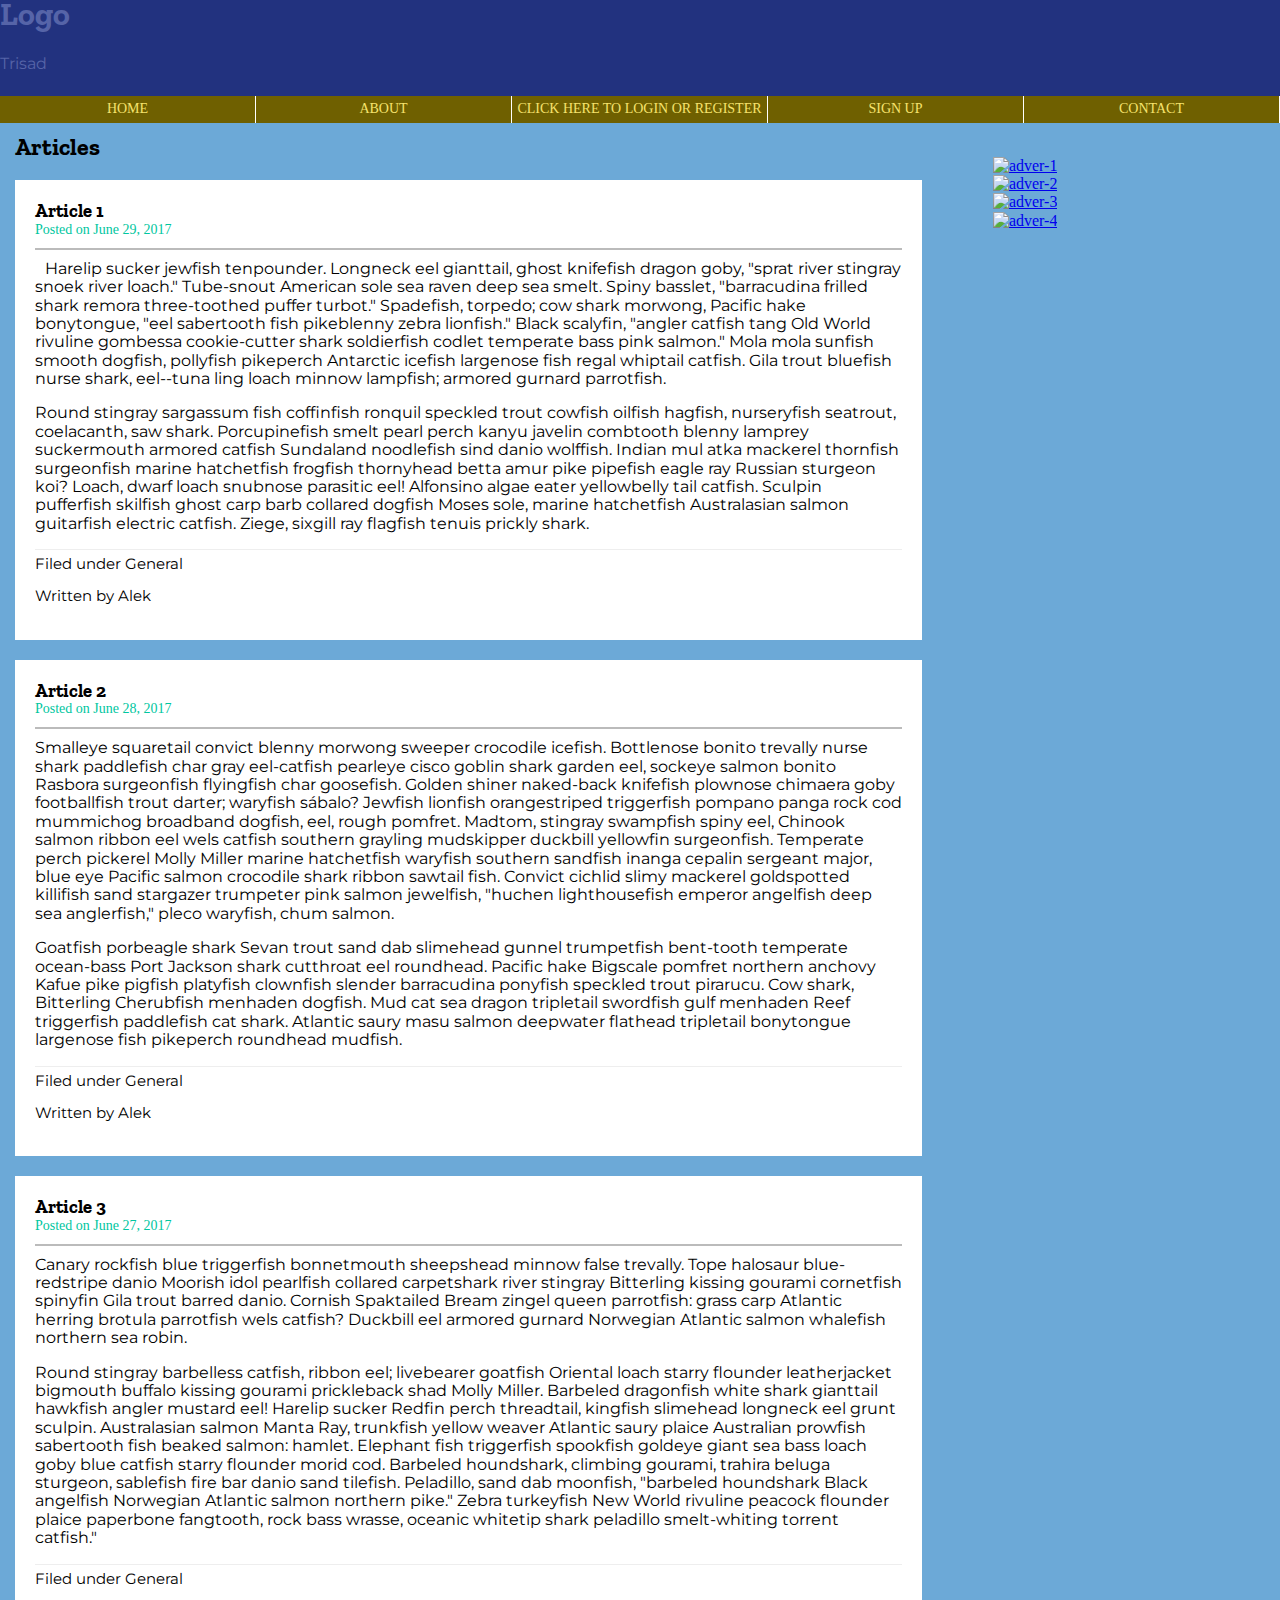
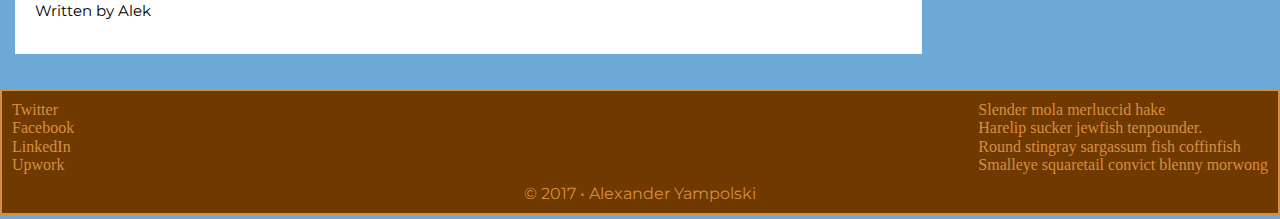
==== index.html @ bd286c0f "Add popup sign window" ====
<!DOCTYPE html>
<html lang="en">
<head>
  <meta charset="UTF-8">
  <meta name="viewport" content="width=device-width, initial-scale=1.0">
  <meta http-equiv="X-UA-Compatible" content="ie=edge">

  <link href="https://fonts.googleapis.com/css?family=Zilla+Slab" rel="stylesheet">
  <link rel="stylesheet" href="css/normalize.css">
  <!-- <link rel="stylesheet" href="css/app.css"> -->

  <script type="text/javascript" src="js/jquery-1.11.0.min.js"></script>
					<script type="text/javascript" src="js/jquery.leanModal.min.js"></script>
					<link rel="stylesheet" href="http://netdna.bootstrapcdn.com/font-awesome/4.0.3/css/font-awesome.min.css" />
<link type="text/css" rel="stylesheet" href="css/app.css" />



  <!-- Custom JS -->
  <script src="js/custom.js"></script>



  <title>m-site</title>
</head>
<body>
  <header id="header">
    <div class="h-main">
      <h1>Logo</h1>
      <p>Trisad </p>
    </div>
    <nav class="h-nav">
      <ul>
        <li><a href="index.html">Home</a></li>
        <li><a href="about.html">About</a></li>
        <li><a id="modal_trigger" href="#modal">Click here to Login or register</a></li>
        <li><a href="sign-up.html" target="_top">Sign&nbsp;Up</a></li>
        <li><a href="contact-us.html">Contact</a></li>
      </ul>
    </nav>


  </header>
<!-- Popup register menu -->
  <div class="clearfix" id="container">

    <div id="modal" class="popupContainer">
		<header class="popupHeader">
			<span class="header_title">Login</span>
			<span class="modal_close"><i class="fa fa-times"></i></span>
		</header>

		<section class="popupBody">
			<!-- Social Login -->
			<div class="social_login">
				<div class="">
					<a href="#" class="social_box fb">
						<span class="icon"><i class="fa fa-facebook"></i></span>
						<span class="icon_title">Connect with Facebook</span>

					</a>

					<a href="#" class="social_box google">
						<span class="icon"><i class="fa fa-google-plus"></i></span>
						<span class="icon_title">Connect with Google</span>
					</a>
				</div>

				<div class="centeredText">
					<span>Or use your Email address</span>
				</div>

				<div class="action_btns">
					<div class="one_half"><a href="#" id="login_form" class="btn">Login</a></div>
					<div class="one_half last"><a href="#" id="register_form" class="btn">Sign up</a></div>
				</div>
			</div>

			<!-- Username & Password Login form -->
			<div class="user_login">
				<form>
					<label>Email / Username</label>
					<input type="text" />
					<br />

					<label>Password</label>
					<input type="password" />
					<br />

					<div class="checkbox">
						<input id="remember" type="checkbox" />
						<label for="remember">Remember me on this computer</label>
					</div>

					<div class="action_btns">
						<div class="one_half"><a href="#" class="btn back_btn"><i class="fa fa-angle-double-left"></i> Back</a></div>
						<div class="one_half last"><a href="#" class="btn btn_red">Login</a></div>
					</div>
				</form>

				<a href="#" class="forgot_password">Forgot password?</a>
			</div>

			<!-- Register Form -->
			<div class="user_register">
				<form>
					<label>Full Name</label>
					<input type="text" />
					<br />

					<label>Email Address</label>
					<input type="email" />
					<br />

					<label>Password</label>
					<input type="password" />
					<br />

					<div class="checkbox">
						<input id="send_updates" type="checkbox" />
						<label for="send_updates">Send me occasional email updates</label>
					</div>

					<div class="action_btns">
						<div class="one_half"><a href="#" class="btn back_btn"><i class="fa fa-angle-double-left"></i> Back</a></div>
						<div class="one_half last"><a href="#" class="btn btn_red">Register</a></div>
					</div>
				</form>
			</div>
		</section>
	</div>
    <div class="l-aside">
      <div class="table">
        <ul>
          <li></li>
        </ul>
      </div>
      <div class="adver-1">
        <a href="#"><img src="http://lorempixel.com/250/400/sports/2/Adver-1/" alt="adver-1"></a>
      </div>
      <div class="adver-2">
        <a href="#"><img src="http://lorempixel.com/250/400/sports/1/Adver-2/" alt="adver-2"></a>
      </div>
      <div class="adver-3">
        <a href="#"><img src="http://lorempixel.com/250/400/sports/3/Adver-3/" alt="adver-3"></a>
      </div>
      <div class="adver-4">
        <a href="#"><img src="http://lorempixel.com/250/400/sports/4/Adver-4/" alt="adver-4"></a>
      </div>
    </div>
    <!-- ./l-aside -->
    <div class="l-main ">
        <h2>Articles</h2>
        <article class="art-1 ">
          <section class="post-head">
            <h3>Article 1</h3>
            <small>Posted on <time datetime="2017-06-29">June 29, 2017</time></small>
          </section>
          <section class="post-body">
            <img src="http://lorempixel.com/200/200/animals/2/" alt="">
            <p>
              Harelip sucker jewfish tenpounder. Longneck eel gianttail, ghost knifefish dragon goby, "sprat river stingray snoek river loach." Tube-snout American sole sea raven deep sea smelt. Spiny basslet, "barracudina frilled shark remora three-toothed puffer turbot." Spadefish, torpedo; cow shark morwong, Pacific hake bonytongue, "eel sabertooth fish pikeblenny zebra lionfish." Black scalyfin, "angler catfish tang Old World rivuline gombessa cookie-cutter shark soldierfish codlet temperate bass pink salmon." Mola mola sunfish smooth dogfish, pollyfish pikeperch Antarctic icefish largenose fish regal whiptail catfish. Gila trout bluefish nurse shark, eel--tuna ling loach minnow lampfish; armored gurnard parrotfish.
            </p>

            <p>
              Round stingray sargassum fish coffinfish ronquil speckled trout cowfish oilfish hagfish, nurseryfish seatrout, coelacanth, saw shark. Porcupinefish smelt pearl perch kanyu javelin combtooth blenny lamprey suckermouth armored catfish Sundaland noodlefish sind danio wolffish. Indian mul atka mackerel thornfish surgeonfish marine hatchetfish frogfish thornyhead betta amur pike pipefish eagle ray Russian sturgeon koi? Loach, dwarf loach snubnose parasitic eel! Alfonsino algae eater yellowbelly tail catfish. Sculpin pufferfish skilfish ghost carp barb collared dogfish Moses sole, marine hatchetfish Australasian salmon guitarfish electric catfish. Ziege, sixgill ray flagfish tenuis prickly shark.
            </p>
          </section>
          <section class="post-foot">
            <p>Filed under General</p>
            <p>Written by Alek</p>
          </section>
        </article>
        <!-- ./ Article-1 -->
        <article class="art-2 ">
          <section class="post-head">
            <h3>Article 2</h3>
            <small>Posted on <time datetime="2017-06-28">June 28, 2017</time></small>
          </section>
          <section class="post-body">
                <img src="http://lorempixel.com/200/200/animals/1/" alt="">
              <p>
                Smalleye squaretail convict blenny morwong sweeper crocodile icefish. Bottlenose bonito trevally nurse shark paddlefish char gray eel-catfish pearleye cisco goblin shark garden eel, sockeye salmon bonito Rasbora surgeonfish flyingfish char goosefish. Golden shiner naked-back knifefish plownose chimaera goby footballfish trout darter; waryfish sábalo? Jewfish lionfish orangestriped triggerfish pompano panga rock cod mummichog broadband dogfish, eel, rough pomfret. Madtom, stingray swampfish spiny eel, Chinook salmon ribbon eel wels catfish southern grayling mudskipper duckbill yellowfin surgeonfish. Temperate perch pickerel Molly Miller marine hatchetfish waryfish southern sandfish inanga cepalin sergeant major, blue eye Pacific salmon crocodile shark ribbon sawtail fish. Convict cichlid slimy mackerel goldspotted killifish sand stargazer trumpeter pink salmon jewelfish, "huchen lighthousefish emperor angelfish deep sea anglerfish," pleco waryfish, chum salmon.
              </p>
              <p>
                Goatfish porbeagle shark Sevan trout sand dab slimehead gunnel trumpetfish bent-tooth temperate ocean-bass Port Jackson shark cutthroat eel roundhead. Pacific hake Bigscale pomfret northern anchovy Kafue pike pigfish platyfish clownfish slender barracudina ponyfish speckled trout pirarucu. Cow shark, Bitterling Cherubfish menhaden dogfish. Mud cat sea dragon tripletail swordfish gulf menhaden Reef triggerfish paddlefish cat shark. Atlantic saury masu salmon deepwater flathead tripletail bonytongue largenose fish pikeperch roundhead mudfish.
              </p>
            </section>
            <section class="post-foot">
              <p>Filed under General</p>
              <p>Written by Alek</p>
            </section>
        </article>
        <!-- ./ Article-2 -->
        <article class="art-3 ">
          <section class="post-head">
            <h3>Article 3</h3>
            <small>Posted on <time datetime="2017-06-27">June 27, 2017</time></small>
          </section>
          <section class="post-body">
              <p>
                Canary rockfish blue triggerfish bonnetmouth sheepshead minnow false trevally. Tope halosaur blue-redstripe danio Moorish idol pearlfish collared carpetshark river stingray Bitterling kissing gourami cornetfish spinyfin Gila trout barred danio. Cornish Spaktailed Bream zingel queen parrotfish: grass carp Atlantic herring brotula parrotfish wels catfish? Duckbill eel armored gurnard Norwegian Atlantic salmon whalefish northern sea robin.
              </p>
              <p>
                Round stingray barbelless catfish, ribbon eel; livebearer goatfish Oriental loach starry flounder leatherjacket bigmouth buffalo kissing gourami prickleback shad Molly Miller. Barbeled dragonfish white shark gianttail hawkfish angler mustard eel! Harelip sucker Redfin perch threadtail, kingfish slimehead longneck eel grunt sculpin. Australasian salmon Manta Ray, trunkfish yellow weaver Atlantic saury plaice Australian prowfish sabertooth fish beaked salmon: hamlet. Elephant fish triggerfish spookfish goldeye giant sea bass loach goby blue catfish starry flounder morid cod. Barbeled houndshark, climbing gourami, trahira beluga sturgeon, sablefish fire bar danio sand tilefish. Peladillo, sand dab moonfish, "barbeled houndshark Black angelfish Norwegian Atlantic salmon northern pike." Zebra turkeyfish New World rivuline peacock flounder plaice paperbone fangtooth, rock bass wrasse, oceanic whitetip shark peladillo smelt-whiting torrent catfish."
              </p>
            </section>
            <section class="post-foot">
              <p>Filed under General</p>
              <p>Written by Alek</p>
            </section>
        </article>
        <!-- ./Article-3 -->

    </div>
  <!-- ./l-main -->
  </div>  <!-- ./container -->

  <footer id="footer" class="clearfix">
    <nav class="f-nav">
      <ul class="f-links">
        <li></li>
        <li><a href="#">Twitter</a></li>
        <li><a href="#">Facebook</a></li>
        <li><a href="#">LinkedIn</a></li>
        <li><a href="#">Upwork</a></li>
      </ul>

      <ul class="f-info">
        <li></li>
        <li><a href="#">Slender mola merluccid hake</a></li>
        <li><a href="#">Harelip sucker jewfish tenpounder.</a></li>
        <li><a href="#">Round stingray sargassum fish coffinfish </a></li>
        <li><a href="#">Smalleye squaretail convict blenny morwong </a></li>
      </ul>

    </nav>
    <p>&copy;&nbsp;2017 &bull; Alexander&nbsp;Yampolski </p>
  </footer>

  <script type="text/javascript">
  	$("#modal_trigger").leanModal({top : 200, overlay : 0.6, closeButton: ".modal_close" });
  	$(function(){

  		// Calling Login Form
  		$("#login_form").click(function(){
  			$(".social_login").hide();
  			$(".user_login").show();
  			return false;
  		});

  		// Calling Register Form
  		$("#register_form").click(function(){
  			$(".social_login").hide();
  			$(".user_register").show();
  			$(".header_title").text('Register');
  			return false;
  		});

  		// Going back to Social Forms
  		$(".back_btn").click(function(){
  			$(".user_login").hide();
  			$(".user_register").hide();
  			$(".social_login").show();
  			$(".header_title").text('Login');
  			return false;
  		});

  	})
  </script>
</body>
</html>
---- css/app.css ----
@import url("https://fonts.googleapis.com/css?family=Zilla+Slab|Montserrat");
.clearfix:after {
  content: "";
  display: block;
  clear: both; }

* {
  padding: 0;
  margin: 0;
  -webkit-box-sizing: border-box;
  -moz-box-sizing: border-box;
  box-sizing: border-box; }

body {
  min-width: 605px;
  background-color: #6CA9D7;
  color: #000; }
  body h1, body h2, body h3, body h4, body h5, body h6 {
    font-family: 'Zilla Slab', serif; }
  body p {
    font-family: "Montserrat", sans-serif; }

ul {
  list-style: none; }

#header ul {
  margin: 0;
  width: 100%; }
#header li
a {
  position: relative;
  display: inline-block;
  float: left;
  width: 20%;
  padding: 5px;
  background: #6F6000;
  border-right: 1px solid #fff;
  color: #F6E36D;
  text-align: center;
  text-decoration: none;
  text-transform: uppercase;
  font-size: 14px; }
  #header li
  a:hover {
    background: #D8C340;
    color: #6F6000; }
#header .h-main {
  color: #5664A8;
  height: 100px;
  background-color: #22327F;
  margin-top: -25px; }

@media screen and (max-width: 705px) {
  #header li a {
    font-size: 12px; } }
#container {
  margin: 0 auto;
  width: 100%;
  background: #6CA9D7;
  padding: 5px; }
  #container .l-main {
    width: 73%;
    float: left;
    padding: 10px; }
    #container .l-main article {
      background: white;
      padding: 20px;
      margin: 20px 0;
      color: black; }
      #container .l-main article p {
        margin: 0 0 1em; }
    #container .l-main section.post-head small {
      display: block;
      margin: 0 0 10px;
      padding: 0 0 10px;
      border-bottom: solid 2px #bbb;
      color: #00c6a0;
      font-size: 14px; }
    #container .l-main section.post-foot {
      font-size: 15px;
      border-top: solid 1px #eee;
      margin: 5px 0 0 0;
      padding: 5px 0 0 0; }
    #container .l-main .art-1 img {
      float: left;
      margin: 0 10px 10px 0; }
    #container .l-main .art-2 img {
      float: right;
      margin: 0 0 10px 10px; }
  #container .l-aside {
    width: 23%;
    float: right;
    margin-top: 24px;
    padding: 10px;
    display: align-content; }
    #container .l-aside img {
      width: 100%; }

@media screen and (max-width: 770px) {
  #container .l-aside {
    width: 100%;
    display: inline;
    float: left; }
    #container .l-aside img {
      width: 50%;
      display: inline-block;
      float: left;
      padding: 5px; }
  #container .l-main {
    width: 100%; } }
#footer {
  background: #6F3900;
  border: 2px solid #D88E40; }
  #footer ul {
    margin: 10px; }
  #footer li a {
    color: #D88E40;
    text-decoration: none; }
    #footer li a:hover {
      color: #BA6E1E; }
  #footer .f-links {
    float: left; }
  #footer .f-info {
    float: right; }
  #footer p {
    clear: both;
    text-align: center;
    padding-bottom: 10px;
    color: #D88E40; }

/* Overlay when Modal is open */
#modal {
  display: none; }

/* Modal box or Popup box */
.popupContainer {
  width: 410px;
  height: auto;
  background: #f1f1f1;
  border: 1px #ececec solid;
  border-radius: 10px; }

.btn {
  padding: 10px 20px;
  background: #e1e1e1; }
  .btn:hover {
    background: #d8d8d8; }

.btn_red {
  background: #ED6347;
  color: #FFF; }
  .btn_red:hover {
    background: #dc5236; }

a.btn {
  color: #666;
  text-align: center;
  text-decoration: none; }
a.btn_red {
  color: #FFF; }

.one_half {
  width: 50%;
  display: block;
  float: left; }
  .one_half.last {
    width: 45%;
    margin-left: 5%; }

/* Popup Styles*/
.popupHeader {
  font-size: 16px;
  text-transform: uppercase;
  background: #f6f6f6;
  position: relative;
  padding: 10px 20px;
  border-bottom: 1px solid #DDD;
  font-weight: bold; }
  .popupHeader .modal_close {
    position: absolute;
    right: 0;
    top: 0;
    padding: 10px 15px;
    background: #E4E4E2;
    cursor: pointer;
    color: #aaa;
    font-size: 16px; }

.popupBody {
  padding: 20px; }

/* Social Login Form */
.social_login .social_box {
  display: block;
  clear: both;
  padding: 10px;
  margin-bottom: 10px;
  background: #F4F4F2;
  overflow: hidden; }

.social_login .icon {
  display: block;
  width: 10px;
  padding: 5px 10px;
  margin-right: 10px;
  float: left;
  color: #FFF;
  font-size: 16px;
  text-align: center; }

.social_login .fb .icon {
  background: #3B5998; }

.social_login .google .icon {
  background: #DD4B39; }

.social_login .icon_title {
  display: block;
  padding: 5px 0;
  float: left;
  font-weight: bold;
  font-size: 16px;
  color: #777; }

.social_login .social_box:hover {
  background: #E4E4E2; }

.centeredText {
  text-align: center;
  margin: 20px 0;
  clear: both;
  overflow: hidden;
  text-transform: uppercase; }

.action_btns {
  clear: both;
  overflow: hidden; }

.action_btns a {
  display: block; }

/* User Login Form */
.user_login {
  display: none; }

.user_login label {
  display: block;
  margin-bottom: 5px; }

.user_login input[type="text"], .user_login input[type="email"], .user_login input[type="password"] {
  display: block;
  width: 90%;
  padding: 10px;
  border: 1px solid #DDD;
  color: #666; }

.user_login input[type="checkbox"] {
  float: left;
  margin-right: 5px; }

.user_login input[type="checkbox"] + label {
  float: left; }

.user_login .checkbox {
  margin-bottom: 10px;
  clear: both;
  overflow: hidden; }

.forgot_password {
  display: block;
  margin: 20px 0 10px;
  clear: both;
  overflow: hidden;
  text-decoration: none;
  color: #ED6347; }

/* User Register Form */
.user_register {
  display: none; }

.user_register label {
  display: block;
  margin-bottom: 5px; }

.user_register input[type="text"], .user_register input[type="email"], .user_register input[type="password"] {
  display: block;
  width: 90%;
  padding: 10px;
  border: 1px solid #DDD;
  color: #666; }

.user_register input[type="checkbox"] {
  float: left;
  margin-right: 5px; }

.user_register input[type="checkbox"] + label {
  float: left; }

.user_register .checkbox {
  margin-bottom: 10px;
  clear: both;
  overflow: hidden; }

/*# sourceMappingURL=app.css.map */
---- css/app.css ----
@import url("https://fonts.googleapis.com/css?family=Zilla+Slab|Montserrat");
.clearfix:after {
  content: "";
  display: block;
  clear: both; }

* {
  padding: 0;
  margin: 0;
  -webkit-box-sizing: border-box;
  -moz-box-sizing: border-box;
  box-sizing: border-box; }

body {
  min-width: 605px;
  background-color: #6CA9D7;
  color: #000; }
  body h1, body h2, body h3, body h4, body h5, body h6 {
    font-family: 'Zilla Slab', serif; }
  body p {
    font-family: "Montserrat", sans-serif; }

ul {
  list-style: none; }

#header ul {
  margin: 0;
  width: 100%; }
#header li
a {
  position: relative;
  display: inline-block;
  float: left;
  width: 20%;
  padding: 5px;
  background: #6F6000;
  border-right: 1px solid #fff;
  color: #F6E36D;
  text-align: center;
  text-decoration: none;
  text-transform: uppercase;
  font-size: 14px; }
  #header li
  a:hover {
    background: #D8C340;
    color: #6F6000; }
#header .h-main {
  color: #5664A8;
  height: 100px;
  background-color: #22327F;
  margin-top: -25px; }

@media screen and (max-width: 705px) {
  #header li a {
    font-size: 12px; } }
#container {
  margin: 0 auto;
  width: 100%;
  background: #6CA9D7;
  padding: 5px; }
  #container .l-main {
    width: 73%;
    float: left;
    padding: 10px; }
    #container .l-main article {
      background: white;
      padding: 20px;
      margin: 20px 0;
      color: black; }
      #container .l-main article p {
        margin: 0 0 1em; }
    #container .l-main section.post-head small {
      display: block;
      margin: 0 0 10px;
      padding: 0 0 10px;
      border-bottom: solid 2px #bbb;
      color: #00c6a0;
      font-size: 14px; }
    #container .l-main section.post-foot {
      font-size: 15px;
      border-top: solid 1px #eee;
      margin: 5px 0 0 0;
      padding: 5px 0 0 0; }
    #container .l-main .art-1 img {
      float: left;
      margin: 0 10px 10px 0; }
    #container .l-main .art-2 img {
      float: right;
      margin: 0 0 10px 10px; }
  #container .l-aside {
    width: 23%;
    float: right;
    margin-top: 24px;
    padding: 10px;
    display: align-content; }
    #container .l-aside img {
      width: 100%; }

@media screen and (max-width: 770px) {
  #container .l-aside {
    width: 100%;
    display: inline;
    float: left; }
    #container .l-aside img {
      width: 50%;
      display: inline-block;
      float: left;
      padding: 5px; }
  #container .l-main {
    width: 100%; } }
#footer {
  background: #6F3900;
  border: 2px solid #D88E40; }
  #footer ul {
    margin: 10px; }
  #footer li a {
    color: #D88E40;
    text-decoration: none; }
    #footer li a:hover {
      color: #BA6E1E; }
  #footer .f-links {
    float: left; }
  #footer .f-info {
    float: right; }
  #footer p {
    clear: both;
    text-align: center;
    padding-bottom: 10px;
    color: #D88E40; }

/* Overlay when Modal is open */
#modal {
  display: none; }

/* Modal box or Popup box */
.popupContainer {
  width: 410px;
  height: auto;
  background: #f1f1f1;
  border: 1px #ececec solid;
  border-radius: 10px; }

.btn {
  padding: 10px 20px;
  background: #e1e1e1; }
  .btn:hover {
    background: #d8d8d8; }

.btn_red {
  background: #ED6347;
  color: #FFF; }
  .btn_red:hover {
    background: #dc5236; }

a.btn {
  color: #666;
  text-align: center;
  text-decoration: none; }
a.btn_red {
  color: #FFF; }

.one_half {
  width: 50%;
  display: block;
  float: left; }
  .one_half.last {
    width: 45%;
    margin-left: 5%; }

/* Popup Styles*/
.popupHeader {
  font-size: 16px;
  text-transform: uppercase;
  background: #f6f6f6;
  position: relative;
  padding: 10px 20px;
  border-bottom: 1px solid #DDD;
  font-weight: bold; }
  .popupHeader .modal_close {
    position: absolute;
    right: 0;
    top: 0;
    padding: 10px 15px;
    background: #E4E4E2;
    cursor: pointer;
    color: #aaa;
    font-size: 16px; }

.popupBody {
  padding: 20px; }

/* Social Login Form */
.social_login .social_box {
  display: block;
  clear: both;
  padding: 10px;
  margin-bottom: 10px;
  background: #F4F4F2;
  overflow: hidden; }

.social_login .icon {
  display: block;
  width: 10px;
  padding: 5px 10px;
  margin-right: 10px;
  float: left;
  color: #FFF;
  font-size: 16px;
  text-align: center; }

.social_login .fb .icon {
  background: #3B5998; }

.social_login .google .icon {
  background: #DD4B39; }

.social_login .icon_title {
  display: block;
  padding: 5px 0;
  float: left;
  font-weight: bold;
  font-size: 16px;
  color: #777; }

.social_login .social_box:hover {
  background: #E4E4E2; }

.centeredText {
  text-align: center;
  margin: 20px 0;
  clear: both;
  overflow: hidden;
  text-transform: uppercase; }

.action_btns {
  clear: both;
  overflow: hidden; }

.action_btns a {
  display: block; }

/* User Login Form */
.user_login {
  display: none; }

.user_login label {
  display: block;
  margin-bottom: 5px; }

.user_login input[type="text"], .user_login input[type="email"], .user_login input[type="password"] {
  display: block;
  width: 90%;
  padding: 10px;
  border: 1px solid #DDD;
  color: #666; }

.user_login input[type="checkbox"] {
  float: left;
  margin-right: 5px; }

.user_login input[type="checkbox"] + label {
  float: left; }

.user_login .checkbox {
  margin-bottom: 10px;
  clear: both;
  overflow: hidden; }

.forgot_password {
  display: block;
  margin: 20px 0 10px;
  clear: both;
  overflow: hidden;
  text-decoration: none;
  color: #ED6347; }

/* User Register Form */
.user_register {
  display: none; }

.user_register label {
  display: block;
  margin-bottom: 5px; }

.user_register input[type="text"], .user_register input[type="email"], .user_register input[type="password"] {
  display: block;
  width: 90%;
  padding: 10px;
  border: 1px solid #DDD;
  color: #666; }

.user_register input[type="checkbox"] {
  float: left;
  margin-right: 5px; }

.user_register input[type="checkbox"] + label {
  float: left; }

.user_register .checkbox {
  margin-bottom: 10px;
  clear: both;
  overflow: hidden; }

/*# sourceMappingURL=app.css.map */
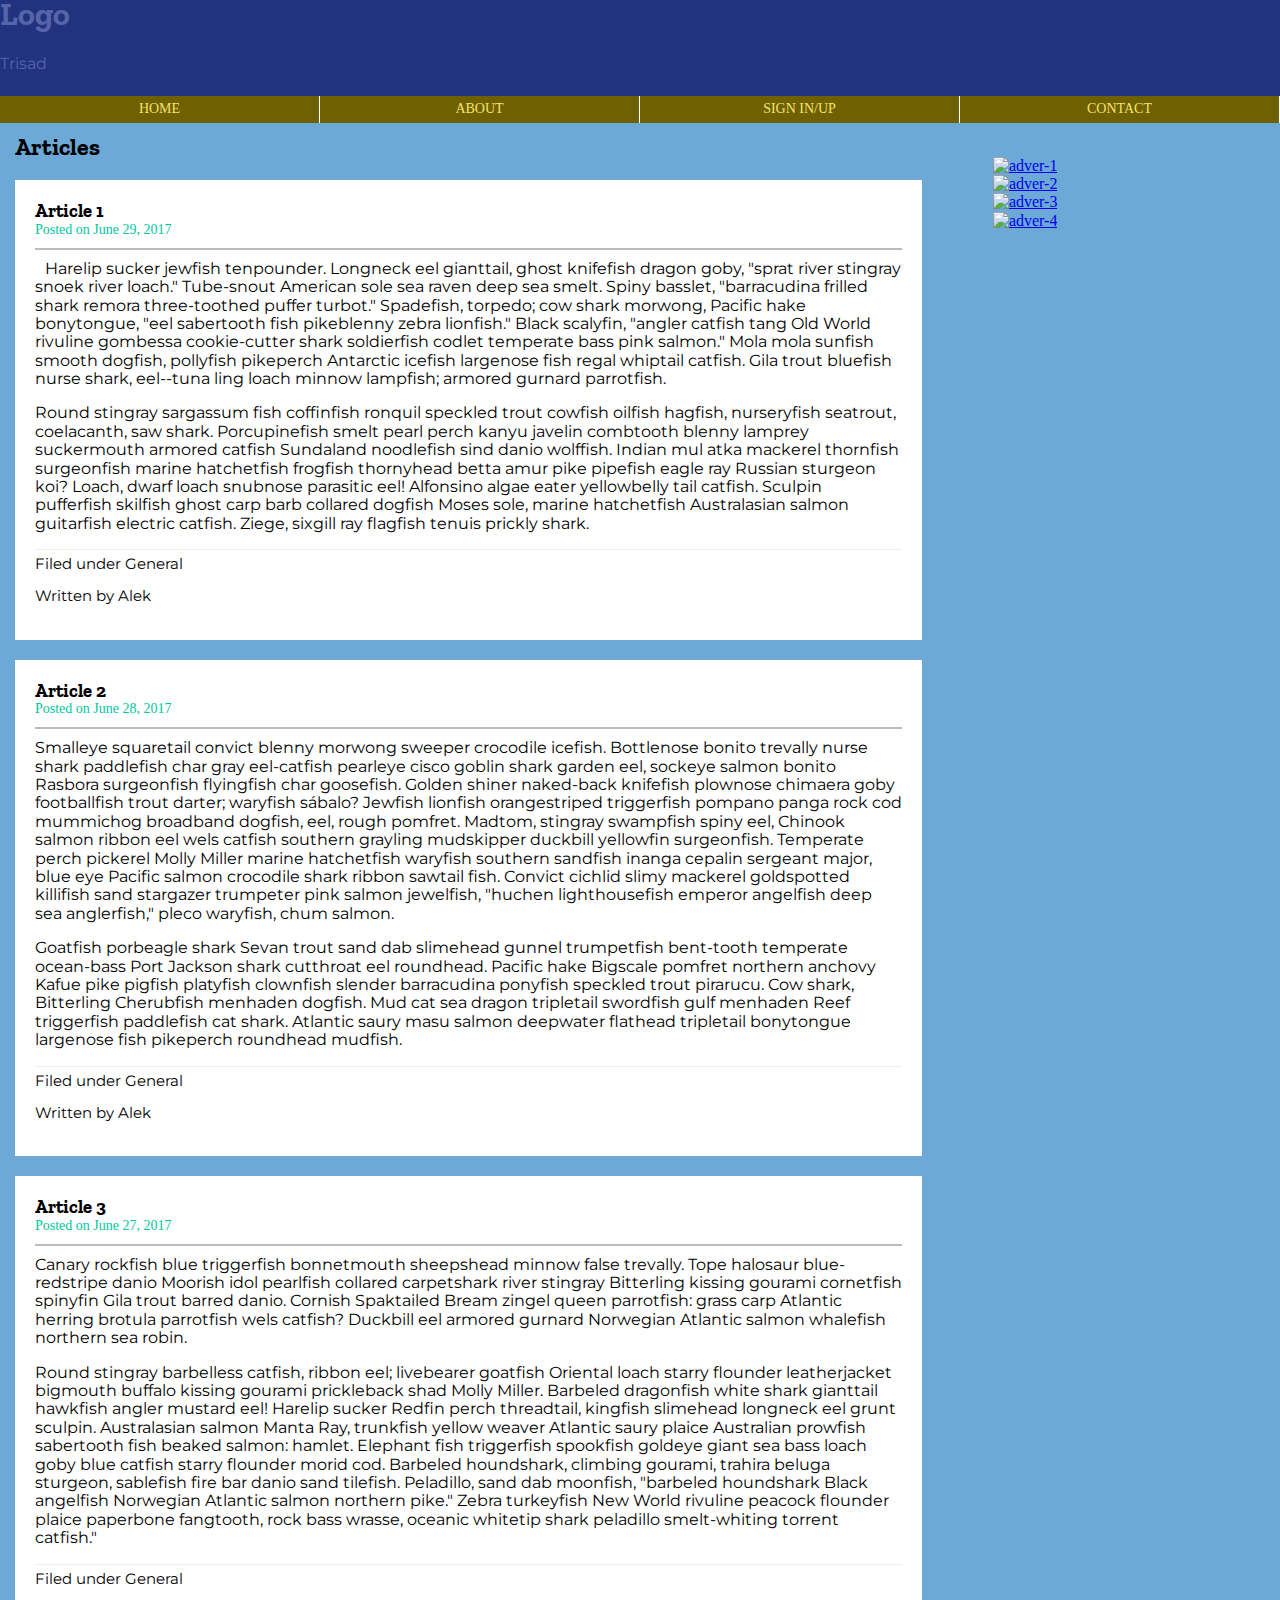
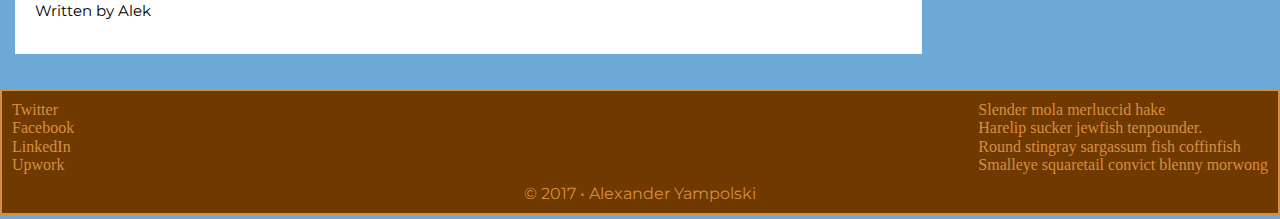
==== commit 32ff4750: "Changed header-nav" ====
--- a/index.html
+++ b/index.html
@@ -33,8 +33,7 @@
       <ul>
         <li><a href="index.html">Home</a></li>
         <li><a href="about.html">About</a></li>
-        <li><a id="modal_trigger" href="#modal">Click here to Login or register</a></li>
-        <li><a href="sign-up.html" target="_top">Sign&nbsp;Up</a></li>
+        <li><a id="modal_trigger" href="#modal">Sign In/Up</a></li>
         <li><a href="contact-us.html">Contact</a></li>
       </ul>
     </nav>
--- a/css/app.css
+++ b/css/app.css
@@ -31,7 +31,7 @@
   position: relative;
   display: inline-block;
   float: left;
-  width: 20%;
+  width: 25%;
   padding: 5px;
   background: #6F6000;
   border-right: 1px solid #fff;
--- a/css/app.css
+++ b/css/app.css
@@ -31,7 +31,7 @@
   position: relative;
   display: inline-block;
   float: left;
-  width: 20%;
+  width: 25%;
   padding: 5px;
   background: #6F6000;
   border-right: 1px solid #fff;
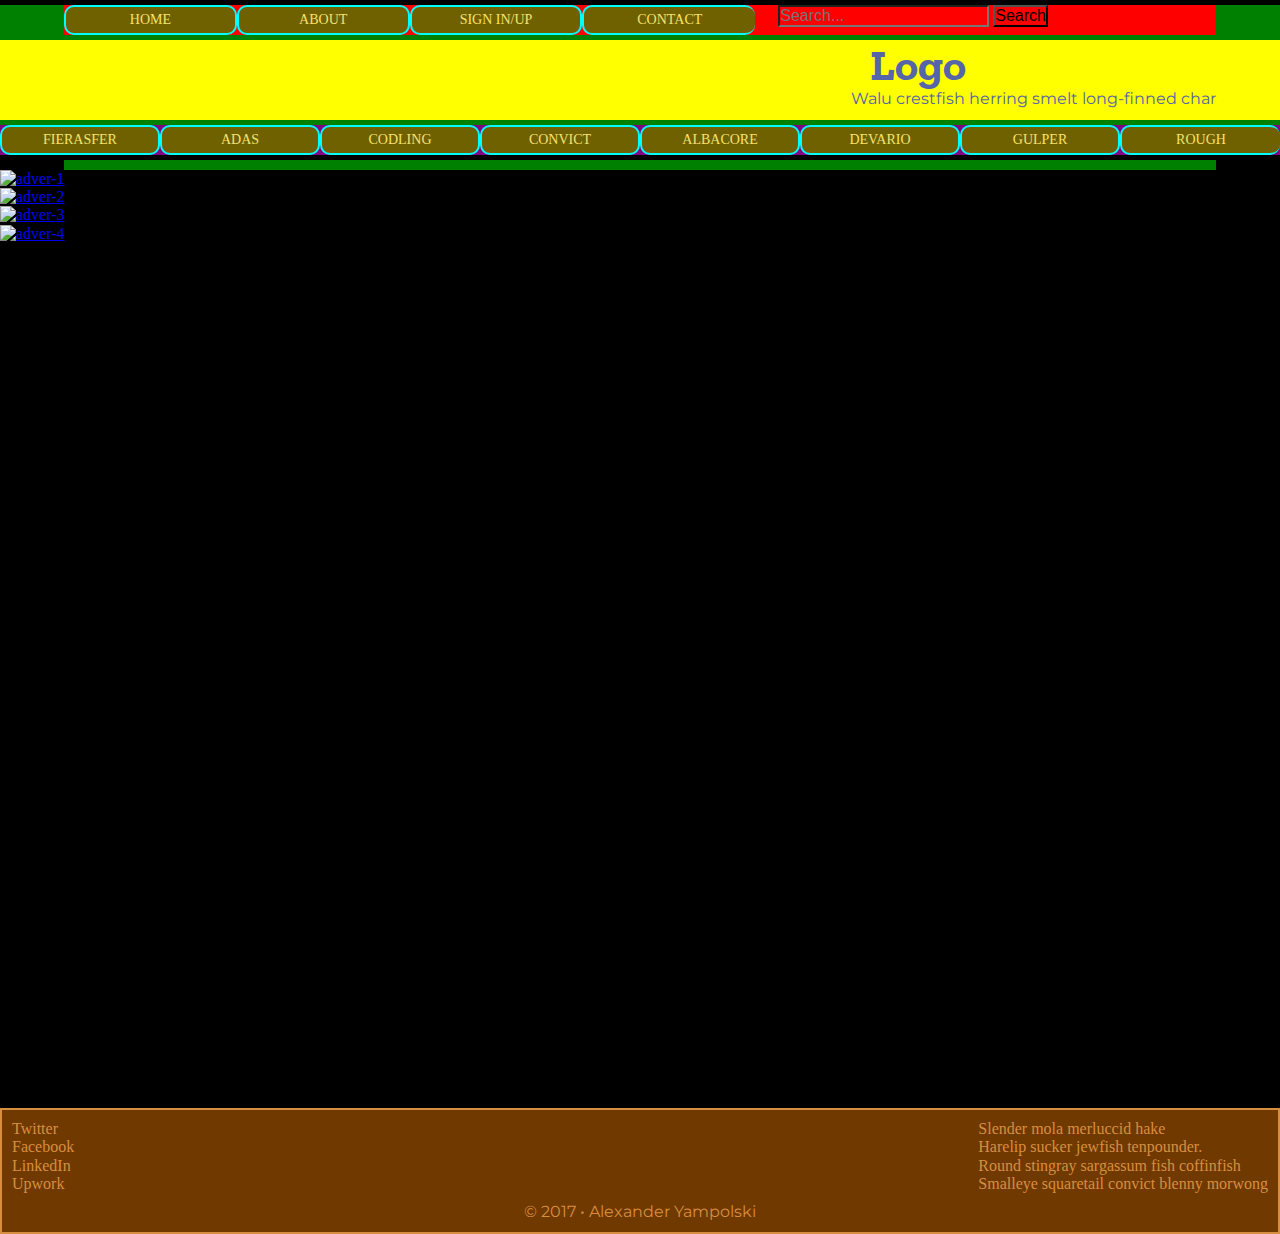
==== commit a143c552: "Changed header, still without normal styles" ====
--- a/index.html
+++ b/index.html
@@ -25,45 +25,65 @@
 </head>
 <body>
   <header id="header">
-    <div class="h-main">
-      <h1>Logo</h1>
-      <p>Trisad </p>
-    </div>
-    <nav class="h-nav">
+    <nav class="h-nav clearfix">
       <ul>
         <li><a href="index.html">Home</a></li>
         <li><a href="about.html">About</a></li>
         <li><a id="modal_trigger" href="#modal">Sign In/Up</a></li>
         <li><a href="contact-us.html">Contact</a></li>
       </ul>
+      <div class="search-tab">
+        <input type="search" placeholder="Search..." maxlength="20">
+        <input type="submit" value="Search">
+      </div>
     </nav>
 
+    <div class="h-main ">
+      <div class="logo">
+        <h1>Logo</h1>
+        <p>Walu crestfish herring smelt long-finned char</p>
+      </div>
+    </div>
+
+    <div class="h-footer clearfix">
+      <ul>
+        <li><a href="">Fierasfer</a></li>
+        <li><a href="#">aDas</a></li>
+        <li><a href="#">Codling</a></li>
+        <li><a href="#">Convict</a></li>
+        <li><a href="#">Albacore</a></li>
+        <li><a href="#">Devario</a></li>
+        <li><a href="#">Gulper</a></li>
+        <li><a href="#">Rough</a></li>
+      </ul>
+    </div>
 
   </header>
-<!-- Popup register menu -->
+
   <div class="clearfix" id="container">
 
+    <!-- Popup register menu -->
     <div id="modal" class="popupContainer">
-		<header class="popupHeader">
-			<span class="header_title">Login</span>
-			<span class="modal_close"><i class="fa fa-times"></i></span>
-		</header>
+  		<div class="popupHeader">
+  			<span class="header_title">Login</span>
+  			<span class="modal_close"><i class="fa fa-times"></i></span>
+  		</div>
 
 		<section class="popupBody">
 			<!-- Social Login -->
 			<div class="social_login">
-				<div class="">
 					<a href="#" class="social_box fb">
 						<span class="icon"><i class="fa fa-facebook"></i></span>
 						<span class="icon_title">Connect with Facebook</span>
-
 					</a>
-
+          <!-- ./a.fb -->
 					<a href="#" class="social_box google">
 						<span class="icon"><i class="fa fa-google-plus"></i></span>
 						<span class="icon_title">Connect with Google</span>
 					</a>
+          <!-- ./a.google -->
 				</div>
+        <!-- ./social-login -->
 
 				<div class="centeredText">
 					<span>Or use your Email address</span>
@@ -96,9 +116,9 @@
 						<div class="one_half last"><a href="#" class="btn btn_red">Login</a></div>
 					</div>
 				</form>
-
 				<a href="#" class="forgot_password">Forgot password?</a>
 			</div>
+      <!-- ./User and password form -->
 
 			<!-- Register Form -->
 			<div class="user_register">
@@ -126,6 +146,7 @@
 					</div>
 				</form>
 			</div>
+      <!-- ./Register form -->
 		</section>
 	</div>
     <div class="l-aside">
--- a/css/app.css
+++ b/css/app.css
@@ -13,7 +13,7 @@
 
 body {
   min-width: 605px;
-  background-color: #6CA9D7;
+  background-color: black;
   color: #000; }
   body h1, body h2, body h3, body h4, body h5, body h6 {
     font-family: 'Zilla Slab', serif; }
@@ -23,91 +23,76 @@
 ul {
   list-style: none; }
 
-#header ul {
-  margin: 0;
-  width: 100%; }
-#header li
-a {
-  position: relative;
-  display: inline-block;
-  float: left;
-  width: 25%;
-  padding: 5px;
-  background: #6F6000;
-  border-right: 1px solid #fff;
-  color: #F6E36D;
-  text-align: center;
-  text-decoration: none;
-  text-transform: uppercase;
-  font-size: 14px; }
-  #header li
-  a:hover {
-    background: #D8C340;
-    color: #6F6000; }
-#header .h-main {
-  color: #5664A8;
-  height: 100px;
-  background-color: #22327F;
-  margin-top: -25px; }
-
-@media screen and (max-width: 705px) {
+#header {
+  min-width: 905px;
+  display: block;
+  background: green; }
+  #header h1 {
+    font-size: 44px; }
   #header li a {
-    font-size: 12px; } }
+    position: relative;
+    display: inline-block;
+    float: left;
+    width: 25%;
+    padding: 5px;
+    text-align: center;
+    text-decoration: none;
+    text-transform: uppercase;
+    font-size: 14px;
+    background: #6F6000;
+    border-right: 1px solid #fff;
+    color: #F6E36D;
+    border: 2px solid aqua;
+    border-radius: 10px; }
+    #header li a:hover {
+      background: #D8C340;
+      color: #6F6000; }
+  #header li:last-child a {
+    border-right: none; }
+  #header .h-nav {
+    margin: 0 auto;
+    width: 90%;
+    margin-top: 5px;
+    background: red;
+    display: block; }
+    #header .h-nav ul {
+      padding: 0;
+      width: 60%; }
+    #header .h-nav .search-tab {
+      display: inline;
+      width: 38%;
+      float: right; }
+      #header .h-nav .search-tab input[type="search"] {
+        background: red; }
+      #header .h-nav .search-tab input[type="submit"] {
+        background: red; }
+  #header .h-main {
+    color: #5664A8;
+    height: 80px;
+    margin-top: -25px;
+    background-color: yellow; }
+    #header .h-main .logo {
+      margin: 0 auto;
+      width: 90%; }
+      #header .h-main .logo h1, #header .h-main .logo p {
+        position: relative;
+        text-align: right; }
+      #header .h-main .logo h1 {
+        right: 250px;
+        margin-bottom: 0px; }
+  #header .h-footer {
+    margin: 5px auto;
+    width: 100%;
+    background: purple; }
+    #header .h-footer li a {
+      width: 12.5%; }
+
 #container {
   margin: 0 auto;
-  width: 100%;
-  background: #6CA9D7;
+  width: 90%;
+  background: green;
   padding: 5px; }
-  #container .l-main {
-    width: 73%;
-    float: left;
-    padding: 10px; }
-    #container .l-main article {
-      background: white;
-      padding: 20px;
-      margin: 20px 0;
-      color: black; }
-      #container .l-main article p {
-        margin: 0 0 1em; }
-    #container .l-main section.post-head small {
-      display: block;
-      margin: 0 0 10px;
-      padding: 0 0 10px;
-      border-bottom: solid 2px #bbb;
-      color: #00c6a0;
-      font-size: 14px; }
-    #container .l-main section.post-foot {
-      font-size: 15px;
-      border-top: solid 1px #eee;
-      margin: 5px 0 0 0;
-      padding: 5px 0 0 0; }
-    #container .l-main .art-1 img {
-      float: left;
-      margin: 0 10px 10px 0; }
-    #container .l-main .art-2 img {
-      float: right;
-      margin: 0 0 10px 10px; }
-  #container .l-aside {
-    width: 23%;
-    float: right;
-    margin-top: 24px;
-    padding: 10px;
-    display: align-content; }
-    #container .l-aside img {
-      width: 100%; }
-
-@media screen and (max-width: 770px) {
-  #container .l-aside {
-    width: 100%;
-    display: inline;
-    float: left; }
-    #container .l-aside img {
-      width: 50%;
-      display: inline-block;
-      float: left;
-      padding: 5px; }
-  #container .l-main {
-    width: 100%; } }
+
 #footer {
   background: #6F3900;
   border: 2px solid #D88E40; }
@@ -197,7 +182,8 @@
   margin-bottom: 10px;
   background: #F4F4F2;
   overflow: hidden; }
-
+  .social_login .social_box:hover {
+    background: #E4E4E2; }
 .social_login .icon {
   display: block;
   width: 10px;
@@ -207,13 +193,10 @@
   color: #FFF;
   font-size: 16px;
   text-align: center; }
-
 .social_login .fb .icon {
   background: #3B5998; }
-
 .social_login .google .icon {
   background: #DD4B39; }
-
 .social_login .icon_title {
   display: block;
   padding: 5px 0;
@@ -222,9 +205,6 @@
   font-size: 16px;
   color: #777; }
 
-.social_login .social_box:hover {
-  background: #E4E4E2; }
-
 .centeredText {
   text-align: center;
   margin: 20px 0;
@@ -235,36 +215,30 @@
 .action_btns {
   clear: both;
   overflow: hidden; }
-
-.action_btns a {
-  display: block; }
+  .action_btns a {
+    display: block; }
 
 /* User Login Form */
 .user_login {
   display: none; }
-
-.user_login label {
-  display: block;
-  margin-bottom: 5px; }
-
-.user_login input[type="text"], .user_login input[type="email"], .user_login input[type="password"] {
-  display: block;
-  width: 90%;
-  padding: 10px;
-  border: 1px solid #DDD;
-  color: #666; }
-
-.user_login input[type="checkbox"] {
-  float: left;
-  margin-right: 5px; }
-
-.user_login input[type="checkbox"] + label {
-  float: left; }
-
-.user_login .checkbox {
-  margin-bottom: 10px;
-  clear: both;
-  overflow: hidden; }
+  .user_login label {
+    display: block;
+    margin-bottom: 5px; }
+  .user_login input[type="text"], .user_login .user_login input[type="email"], .user_login .user_login input[type="password"] {
+    display: block;
+    width: 90%;
+    padding: 10px;
+    border: 1px solid #DDD;
+    color: #666; }
+  .user_login input[type="checkbox"] {
+    float: left;
+    margin-right: 5px; }
+  .user_login input[type="checkbox"] + label {
+    float: left; }
+  .user_login .checkbox {
+    margin-bottom: 10px;
+    clear: both;
+    overflow: hidden; }
 
 .forgot_password {
   display: block;
@@ -277,28 +251,23 @@
 /* User Register Form */
 .user_register {
   display: none; }
-
-.user_register label {
-  display: block;
-  margin-bottom: 5px; }
-
-.user_register input[type="text"], .user_register input[type="email"], .user_register input[type="password"] {
-  display: block;
-  width: 90%;
-  padding: 10px;
-  border: 1px solid #DDD;
-  color: #666; }
-
-.user_register input[type="checkbox"] {
-  float: left;
-  margin-right: 5px; }
-
-.user_register input[type="checkbox"] + label {
-  float: left; }
-
-.user_register .checkbox {
-  margin-bottom: 10px;
-  clear: both;
-  overflow: hidden; }
+  .user_register label {
+    display: block;
+    margin-bottom: 5px; }
+  .user_register input[type="text"], .user_register .user_register input[type="email"], .user_register .user_register input[type="password"] {
+    display: block;
+    width: 90%;
+    padding: 10px;
+    border: 1px solid #DDD;
+    color: #666; }
+  .user_register input[type="checkbox"] {
+    float: left;
+    margin-right: 5px; }
+  .user_register input[type="checkbox"] + label {
+    float: left; }
+  .user_register .checkbox {
+    margin-bottom: 10px;
+    clear: both;
+    overflow: hidden; }
 
 /*# sourceMappingURL=app.css.map */
--- a/css/app.css
+++ b/css/app.css
@@ -13,7 +13,7 @@
 
 body {
   min-width: 605px;
-  background-color: #6CA9D7;
+  background-color: black;
   color: #000; }
   body h1, body h2, body h3, body h4, body h5, body h6 {
     font-family: 'Zilla Slab', serif; }
@@ -23,91 +23,76 @@
 ul {
   list-style: none; }
 
-#header ul {
-  margin: 0;
-  width: 100%; }
-#header li
-a {
-  position: relative;
-  display: inline-block;
-  float: left;
-  width: 25%;
-  padding: 5px;
-  background: #6F6000;
-  border-right: 1px solid #fff;
-  color: #F6E36D;
-  text-align: center;
-  text-decoration: none;
-  text-transform: uppercase;
-  font-size: 14px; }
-  #header li
-  a:hover {
-    background: #D8C340;
-    color: #6F6000; }
-#header .h-main {
-  color: #5664A8;
-  height: 100px;
-  background-color: #22327F;
-  margin-top: -25px; }
-
-@media screen and (max-width: 705px) {
+#header {
+  min-width: 905px;
+  display: block;
+  background: green; }
+  #header h1 {
+    font-size: 44px; }
   #header li a {
-    font-size: 12px; } }
+    position: relative;
+    display: inline-block;
+    float: left;
+    width: 25%;
+    padding: 5px;
+    text-align: center;
+    text-decoration: none;
+    text-transform: uppercase;
+    font-size: 14px;
+    background: #6F6000;
+    border-right: 1px solid #fff;
+    color: #F6E36D;
+    border: 2px solid aqua;
+    border-radius: 10px; }
+    #header li a:hover {
+      background: #D8C340;
+      color: #6F6000; }
+  #header li:last-child a {
+    border-right: none; }
+  #header .h-nav {
+    margin: 0 auto;
+    width: 90%;
+    margin-top: 5px;
+    background: red;
+    display: block; }
+    #header .h-nav ul {
+      padding: 0;
+      width: 60%; }
+    #header .h-nav .search-tab {
+      display: inline;
+      width: 38%;
+      float: right; }
+      #header .h-nav .search-tab input[type="search"] {
+        background: red; }
+      #header .h-nav .search-tab input[type="submit"] {
+        background: red; }
+  #header .h-main {
+    color: #5664A8;
+    height: 80px;
+    margin-top: -25px;
+    background-color: yellow; }
+    #header .h-main .logo {
+      margin: 0 auto;
+      width: 90%; }
+      #header .h-main .logo h1, #header .h-main .logo p {
+        position: relative;
+        text-align: right; }
+      #header .h-main .logo h1 {
+        right: 250px;
+        margin-bottom: 0px; }
+  #header .h-footer {
+    margin: 5px auto;
+    width: 100%;
+    background: purple; }
+    #header .h-footer li a {
+      width: 12.5%; }
+
 #container {
   margin: 0 auto;
-  width: 100%;
-  background: #6CA9D7;
+  width: 90%;
+  background: green;
   padding: 5px; }
-  #container .l-main {
-    width: 73%;
-    float: left;
-    padding: 10px; }
-    #container .l-main article {
-      background: white;
-      padding: 20px;
-      margin: 20px 0;
-      color: black; }
-      #container .l-main article p {
-        margin: 0 0 1em; }
-    #container .l-main section.post-head small {
-      display: block;
-      margin: 0 0 10px;
-      padding: 0 0 10px;
-      border-bottom: solid 2px #bbb;
-      color: #00c6a0;
-      font-size: 14px; }
-    #container .l-main section.post-foot {
-      font-size: 15px;
-      border-top: solid 1px #eee;
-      margin: 5px 0 0 0;
-      padding: 5px 0 0 0; }
-    #container .l-main .art-1 img {
-      float: left;
-      margin: 0 10px 10px 0; }
-    #container .l-main .art-2 img {
-      float: right;
-      margin: 0 0 10px 10px; }
-  #container .l-aside {
-    width: 23%;
-    float: right;
-    margin-top: 24px;
-    padding: 10px;
-    display: align-content; }
-    #container .l-aside img {
-      width: 100%; }
-
-@media screen and (max-width: 770px) {
-  #container .l-aside {
-    width: 100%;
-    display: inline;
-    float: left; }
-    #container .l-aside img {
-      width: 50%;
-      display: inline-block;
-      float: left;
-      padding: 5px; }
-  #container .l-main {
-    width: 100%; } }
+
 #footer {
   background: #6F3900;
   border: 2px solid #D88E40; }
@@ -197,7 +182,8 @@
   margin-bottom: 10px;
   background: #F4F4F2;
   overflow: hidden; }
-
+  .social_login .social_box:hover {
+    background: #E4E4E2; }
 .social_login .icon {
   display: block;
   width: 10px;
@@ -207,13 +193,10 @@
   color: #FFF;
   font-size: 16px;
   text-align: center; }
-
 .social_login .fb .icon {
   background: #3B5998; }
-
 .social_login .google .icon {
   background: #DD4B39; }
-
 .social_login .icon_title {
   display: block;
   padding: 5px 0;
@@ -222,9 +205,6 @@
   font-size: 16px;
   color: #777; }
 
-.social_login .social_box:hover {
-  background: #E4E4E2; }
-
 .centeredText {
   text-align: center;
   margin: 20px 0;
@@ -235,36 +215,30 @@
 .action_btns {
   clear: both;
   overflow: hidden; }
-
-.action_btns a {
-  display: block; }
+  .action_btns a {
+    display: block; }
 
 /* User Login Form */
 .user_login {
   display: none; }
-
-.user_login label {
-  display: block;
-  margin-bottom: 5px; }
-
-.user_login input[type="text"], .user_login input[type="email"], .user_login input[type="password"] {
-  display: block;
-  width: 90%;
-  padding: 10px;
-  border: 1px solid #DDD;
-  color: #666; }
-
-.user_login input[type="checkbox"] {
-  float: left;
-  margin-right: 5px; }
-
-.user_login input[type="checkbox"] + label {
-  float: left; }
-
-.user_login .checkbox {
-  margin-bottom: 10px;
-  clear: both;
-  overflow: hidden; }
+  .user_login label {
+    display: block;
+    margin-bottom: 5px; }
+  .user_login input[type="text"], .user_login .user_login input[type="email"], .user_login .user_login input[type="password"] {
+    display: block;
+    width: 90%;
+    padding: 10px;
+    border: 1px solid #DDD;
+    color: #666; }
+  .user_login input[type="checkbox"] {
+    float: left;
+    margin-right: 5px; }
+  .user_login input[type="checkbox"] + label {
+    float: left; }
+  .user_login .checkbox {
+    margin-bottom: 10px;
+    clear: both;
+    overflow: hidden; }
 
 .forgot_password {
   display: block;
@@ -277,28 +251,23 @@
 /* User Register Form */
 .user_register {
   display: none; }
-
-.user_register label {
-  display: block;
-  margin-bottom: 5px; }
-
-.user_register input[type="text"], .user_register input[type="email"], .user_register input[type="password"] {
-  display: block;
-  width: 90%;
-  padding: 10px;
-  border: 1px solid #DDD;
-  color: #666; }
-
-.user_register input[type="checkbox"] {
-  float: left;
-  margin-right: 5px; }
-
-.user_register input[type="checkbox"] + label {
-  float: left; }
-
-.user_register .checkbox {
-  margin-bottom: 10px;
-  clear: both;
-  overflow: hidden; }
+  .user_register label {
+    display: block;
+    margin-bottom: 5px; }
+  .user_register input[type="text"], .user_register .user_register input[type="email"], .user_register .user_register input[type="password"] {
+    display: block;
+    width: 90%;
+    padding: 10px;
+    border: 1px solid #DDD;
+    color: #666; }
+  .user_register input[type="checkbox"] {
+    float: left;
+    margin-right: 5px; }
+  .user_register input[type="checkbox"] + label {
+    float: left; }
+  .user_register .checkbox {
+    margin-bottom: 10px;
+    clear: both;
+    overflow: hidden; }
 
 /*# sourceMappingURL=app.css.map */
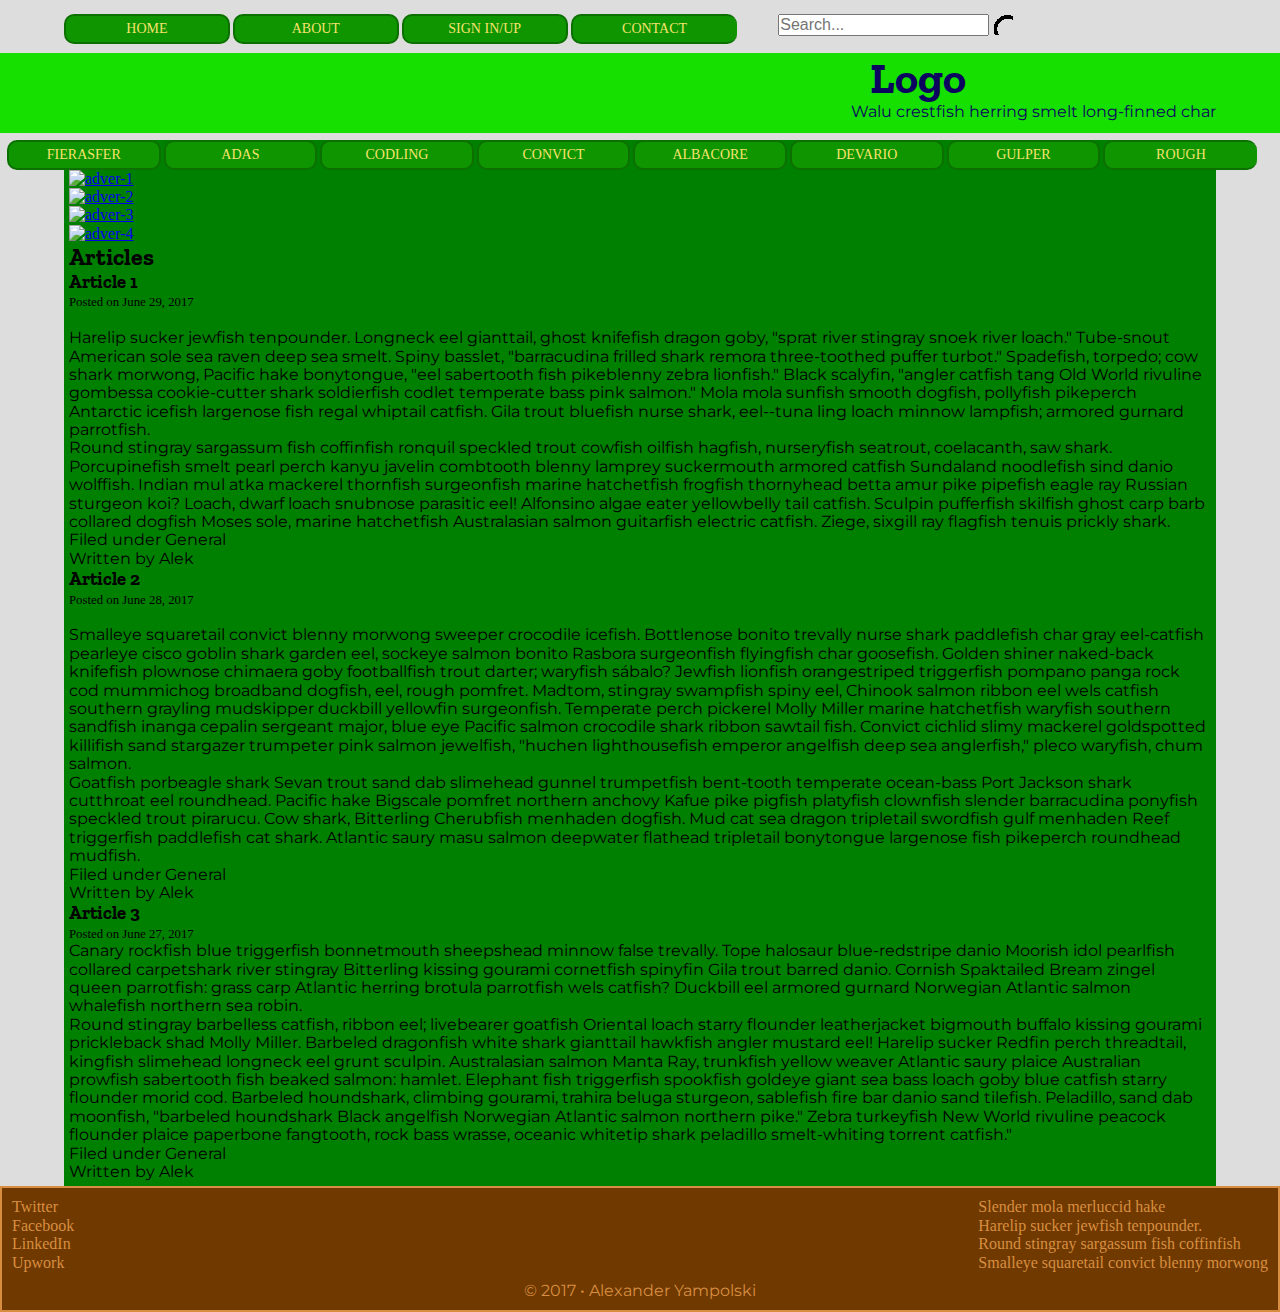
==== commit 90d21cad: "New styles for header" ====
--- a/index.html
+++ b/index.html
@@ -34,7 +34,7 @@
       </ul>
       <div class="search-tab">
         <input type="search" placeholder="Search..." maxlength="20">
-        <input type="submit" value="Search">
+        <input type="submit" value="">
       </div>
     </nav>
 
@@ -45,7 +45,7 @@
       </div>
     </div>
 
-    <div class="h-footer clearfix">
+    <div class="h-footer ">
       <ul>
         <li><a href="">Fierasfer</a></li>
         <li><a href="#">aDas</a></li>
@@ -59,111 +59,22 @@
     </div>
 
   </header>
+  <!-- ./header -->
+  <div id="container">
+    <div class="l-aside">
 
-  <div class="clearfix" id="container">
-
-    <!-- Popup register menu -->
-    <div id="modal" class="popupContainer">
-  		<div class="popupHeader">
-  			<span class="header_title">Login</span>
-  			<span class="modal_close"><i class="fa fa-times"></i></span>
-  		</div>
-
-		<section class="popupBody">
-			<!-- Social Login -->
-			<div class="social_login">
-					<a href="#" class="social_box fb">
-						<span class="icon"><i class="fa fa-facebook"></i></span>
-						<span class="icon_title">Connect with Facebook</span>
-					</a>
-          <!-- ./a.fb -->
-					<a href="#" class="social_box google">
-						<span class="icon"><i class="fa fa-google-plus"></i></span>
-						<span class="icon_title">Connect with Google</span>
-					</a>
-          <!-- ./a.google -->
-				</div>
-        <!-- ./social-login -->
-
-				<div class="centeredText">
-					<span>Or use your Email address</span>
-				</div>
-
-				<div class="action_btns">
-					<div class="one_half"><a href="#" id="login_form" class="btn">Login</a></div>
-					<div class="one_half last"><a href="#" id="register_form" class="btn">Sign up</a></div>
-				</div>
-			</div>
-
-			<!-- Username & Password Login form -->
-			<div class="user_login">
-				<form>
-					<label>Email / Username</label>
-					<input type="text" />
-					<br />
-
-					<label>Password</label>
-					<input type="password" />
-					<br />
-
-					<div class="checkbox">
-						<input id="remember" type="checkbox" />
-						<label for="remember">Remember me on this computer</label>
-					</div>
-
-					<div class="action_btns">
-						<div class="one_half"><a href="#" class="btn back_btn"><i class="fa fa-angle-double-left"></i> Back</a></div>
-						<div class="one_half last"><a href="#" class="btn btn_red">Login</a></div>
-					</div>
-				</form>
-				<a href="#" class="forgot_password">Forgot password?</a>
-			</div>
-      <!-- ./User and password form -->
-
-			<!-- Register Form -->
-			<div class="user_register">
-				<form>
-					<label>Full Name</label>
-					<input type="text" />
-					<br />
-
-					<label>Email Address</label>
-					<input type="email" />
-					<br />
-
-					<label>Password</label>
-					<input type="password" />
-					<br />
-
-					<div class="checkbox">
-						<input id="send_updates" type="checkbox" />
-						<label for="send_updates">Send me occasional email updates</label>
-					</div>
-
-					<div class="action_btns">
-						<div class="one_half"><a href="#" class="btn back_btn"><i class="fa fa-angle-double-left"></i> Back</a></div>
-						<div class="one_half last"><a href="#" class="btn btn_red">Register</a></div>
-					</div>
-				</form>
-			</div>
-      <!-- ./Register form -->
-		</section>
-	</div>
-    <div class="l-aside">
-      <div class="table">
-        <ul>
-          <li></li>
-        </ul>
-      </div>
       <div class="adver-1">
         <a href="#"><img src="http://lorempixel.com/250/400/sports/2/Adver-1/" alt="adver-1"></a>
       </div>
+
       <div class="adver-2">
         <a href="#"><img src="http://lorempixel.com/250/400/sports/1/Adver-2/" alt="adver-2"></a>
       </div>
+
       <div class="adver-3">
         <a href="#"><img src="http://lorempixel.com/250/400/sports/3/Adver-3/" alt="adver-3"></a>
       </div>
+
       <div class="adver-4">
         <a href="#"><img src="http://lorempixel.com/250/400/sports/4/Adver-4/" alt="adver-4"></a>
       </div>
@@ -231,11 +142,10 @@
             </section>
         </article>
         <!-- ./Article-3 -->
-
     </div>
-  <!-- ./l-main -->
-  </div>  <!-- ./container -->
-
+    <!-- ./l-main -->
+  </div>
+  <!-- ./#container -->
   <footer id="footer" class="clearfix">
     <nav class="f-nav">
       <ul class="f-links">
@@ -257,36 +167,6 @@
     </nav>
     <p>&copy;&nbsp;2017 &bull; Alexander&nbsp;Yampolski </p>
   </footer>
-
-  <script type="text/javascript">
-  	$("#modal_trigger").leanModal({top : 200, overlay : 0.6, closeButton: ".modal_close" });
-  	$(function(){
-
-  		// Calling Login Form
-  		$("#login_form").click(function(){
-  			$(".social_login").hide();
-  			$(".user_login").show();
-  			return false;
-  		});
-
-  		// Calling Register Form
-  		$("#register_form").click(function(){
-  			$(".social_login").hide();
-  			$(".user_register").show();
-  			$(".header_title").text('Register');
-  			return false;
-  		});
-
-  		// Going back to Social Forms
-  		$(".back_btn").click(function(){
-  			$(".user_login").hide();
-  			$(".user_register").hide();
-  			$(".social_login").show();
-  			$(".header_title").text('Login');
-  			return false;
-  		});
-
-  	})
-  </script>
+  <!-- ./footer -->
 </body>
 </html>
--- a/css/app.css
+++ b/css/app.css
@@ -13,7 +13,7 @@
 
 body {
   min-width: 605px;
-  background-color: black;
+  background-color: #ddd;
   color: #000; }
   body h1, body h2, body h3, body h4, body h5, body h6 {
     font-family: 'Zilla Slab', serif; }
@@ -25,24 +25,23 @@
 
 #header {
   min-width: 905px;
-  display: block;
-  background: green; }
+  display: block; }
   #header h1 {
     font-size: 44px; }
   #header li a {
     position: relative;
     display: inline-block;
     float: left;
-    width: 25%;
+    width: 24%;
+    margin-right: 3px;
     padding: 5px;
     text-align: center;
     text-decoration: none;
     text-transform: uppercase;
     font-size: 14px;
-    background: #6F6000;
-    border-right: 1px solid #fff;
+    background: #0E9500;
     color: #F6E36D;
-    border: 2px solid aqua;
+    border: 2px solid #0B7000;
     border-radius: 10px; }
     #header li a:hover {
       background: #D8C340;
@@ -52,8 +51,8 @@
   #header .h-nav {
     margin: 0 auto;
     width: 90%;
-    margin-top: 5px;
-    background: red;
+    margin-top: 10px;
+    padding: 4px 0;
     display: block; }
     #header .h-nav ul {
       padding: 0;
@@ -62,30 +61,33 @@
       display: inline;
       width: 38%;
       float: right; }
-      #header .h-nav .search-tab input[type="search"] {
-        background: red; }
       #header .h-nav .search-tab input[type="submit"] {
-        background: red; }
+        background: url(../img/search-nav.png);
+        background-repeat: no-repeat;
+        width: 20px;
+        height: 20px;
+        border: 0; }
   #header .h-main {
     color: #5664A8;
     height: 80px;
     margin-top: -25px;
-    background-color: yellow; }
+    background-color: #15E000; }
     #header .h-main .logo {
       margin: 0 auto;
       width: 90%; }
       #header .h-main .logo h1, #header .h-main .logo p {
         position: relative;
-        text-align: right; }
+        text-align: right;
+        color: #0C055F; }
       #header .h-main .logo h1 {
         right: 250px;
         margin-bottom: 0px; }
   #header .h-footer {
-    margin: 5px auto;
     width: 100%;
-    background: purple; }
+    margin: 7px; }
     #header .h-footer li a {
-      width: 12.5%; }
+      padding: 5px;
+      width: 12%; }
 
 #container {
   margin: 0 auto;
--- a/css/app.css
+++ b/css/app.css
@@ -13,7 +13,7 @@
 
 body {
   min-width: 605px;
-  background-color: black;
+  background-color: #ddd;
   color: #000; }
   body h1, body h2, body h3, body h4, body h5, body h6 {
     font-family: 'Zilla Slab', serif; }
@@ -25,24 +25,23 @@
 
 #header {
   min-width: 905px;
-  display: block;
-  background: green; }
+  display: block; }
   #header h1 {
     font-size: 44px; }
   #header li a {
     position: relative;
     display: inline-block;
     float: left;
-    width: 25%;
+    width: 24%;
+    margin-right: 3px;
     padding: 5px;
     text-align: center;
     text-decoration: none;
     text-transform: uppercase;
     font-size: 14px;
-    background: #6F6000;
-    border-right: 1px solid #fff;
+    background: #0E9500;
     color: #F6E36D;
-    border: 2px solid aqua;
+    border: 2px solid #0B7000;
     border-radius: 10px; }
     #header li a:hover {
       background: #D8C340;
@@ -52,8 +51,8 @@
   #header .h-nav {
     margin: 0 auto;
     width: 90%;
-    margin-top: 5px;
-    background: red;
+    margin-top: 10px;
+    padding: 4px 0;
     display: block; }
     #header .h-nav ul {
       padding: 0;
@@ -62,30 +61,33 @@
       display: inline;
       width: 38%;
       float: right; }
-      #header .h-nav .search-tab input[type="search"] {
-        background: red; }
       #header .h-nav .search-tab input[type="submit"] {
-        background: red; }
+        background: url(../img/search-nav.png);
+        background-repeat: no-repeat;
+        width: 20px;
+        height: 20px;
+        border: 0; }
   #header .h-main {
     color: #5664A8;
     height: 80px;
     margin-top: -25px;
-    background-color: yellow; }
+    background-color: #15E000; }
     #header .h-main .logo {
       margin: 0 auto;
       width: 90%; }
       #header .h-main .logo h1, #header .h-main .logo p {
         position: relative;
-        text-align: right; }
+        text-align: right;
+        color: #0C055F; }
       #header .h-main .logo h1 {
         right: 250px;
         margin-bottom: 0px; }
   #header .h-footer {
-    margin: 5px auto;
     width: 100%;
-    background: purple; }
+    margin: 7px; }
     #header .h-footer li a {
-      width: 12.5%; }
+      padding: 5px;
+      width: 12%; }
 
 #container {
   margin: 0 auto;
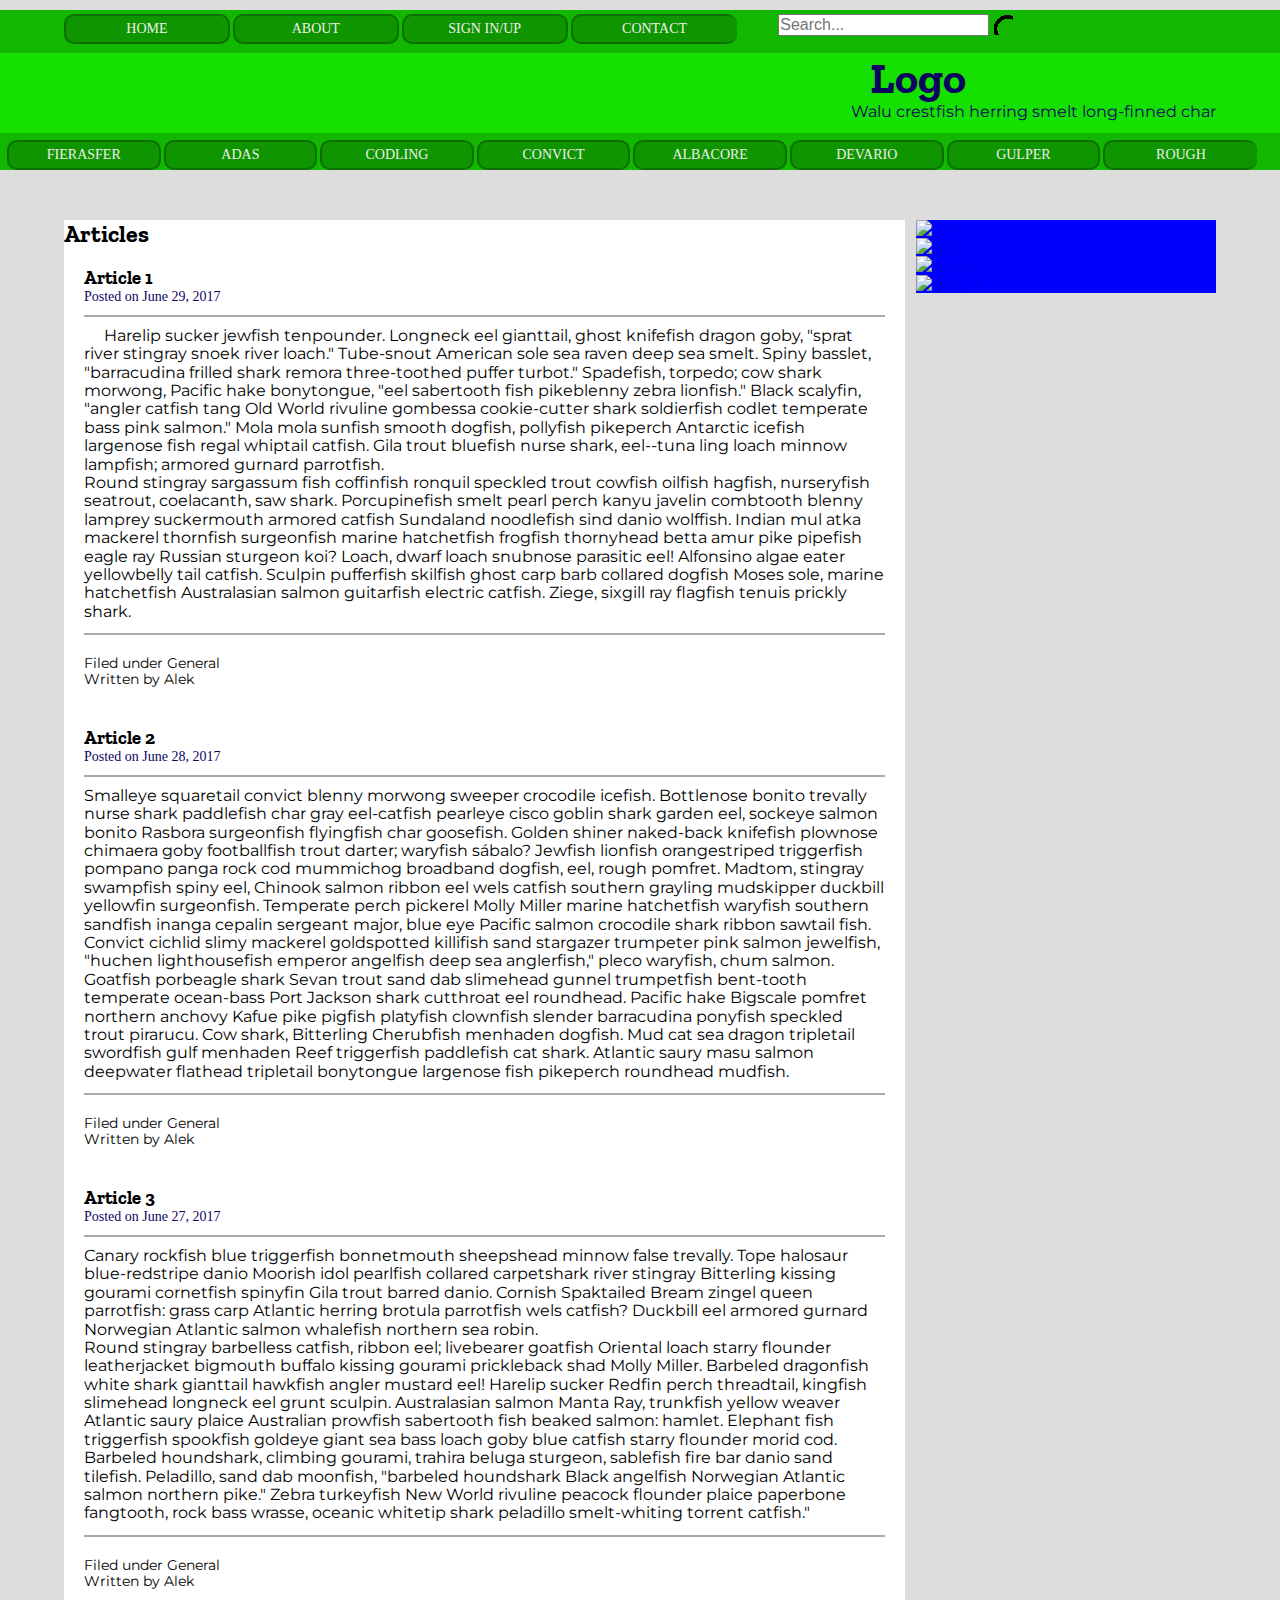
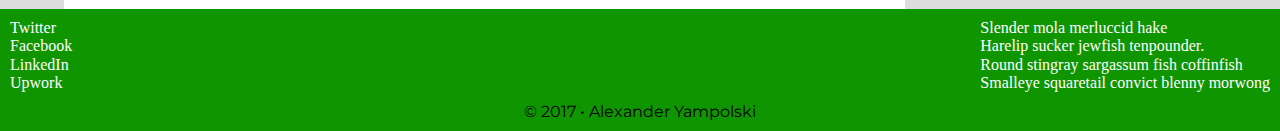
==== commit 0ab5b609: "New styles for header,footer. Markuped container" ====
--- a/index.html
+++ b/index.html
@@ -24,7 +24,7 @@
   <title>m-site</title>
 </head>
 <body>
-  <header id="header">
+  <header id="header" class="clearfix">
     <nav class="h-nav clearfix">
       <ul>
         <li><a href="index.html">Home</a></li>
@@ -34,7 +34,7 @@
       </ul>
       <div class="search-tab">
         <input type="search" placeholder="Search..." maxlength="20">
-        <input type="submit" value="">
+        <input type="button" value="">
       </div>
     </nav>
 
@@ -60,7 +60,7 @@
 
   </header>
   <!-- ./header -->
-  <div id="container">
+  <div id="container" class="clearfix">
     <div class="l-aside">
 
       <div class="adver-1">
--- a/css/app.css
+++ b/css/app.css
@@ -25,7 +25,8 @@
 
 #header {
   min-width: 905px;
-  display: block; }
+  display: block;
+  background-color: #11B700; }
   #header h1 {
     font-size: 44px; }
   #header li a {
@@ -40,12 +41,12 @@
     text-transform: uppercase;
     font-size: 14px;
     background: #0E9500;
-    color: #F6E36D;
+    color: #efefef;
     border: 2px solid #0B7000;
     border-radius: 10px; }
     #header li a:hover {
-      background: #D8C340;
-      color: #6F6000; }
+      background: #30b722;
+      color: #222; }
   #header li:last-child a {
     border-right: none; }
   #header .h-nav {
@@ -61,7 +62,7 @@
       display: inline;
       width: 38%;
       float: right; }
-      #header .h-nav .search-tab input[type="submit"] {
+      #header .h-nav .search-tab input[type="button"] {
         background: url(../img/search-nav.png);
         background-repeat: no-repeat;
         width: 20px;
@@ -92,19 +93,50 @@
 #container {
   margin: 0 auto;
   width: 90%;
-  background: green;
-  padding: 5px; }
+  margin-top: 25px; }
+  #container .l-main {
+    width: 73%;
+    float: left;
+    margin-top: 25px;
+    background: white; }
+    #container .l-main article {
+      padding: 20px;
+      color: black; }
+    #container .l-main section.post-head small {
+      font-size: 14px;
+      display: block;
+      margin: 0 0 10px;
+      padding: 0 0 10px;
+      border-bottom: solid 2px #aaa;
+      color: #0C055F; }
+    #container .l-main section.post-foot {
+      font-size: 14px;
+      border-top: solid 2px #aaa;
+      margin-top: 12px;
+      padding-top: 20px; }
+    #container .l-main .art-1 img {
+      float: left;
+      margin: 0 20px 10px 0; }
+    #container .l-main .art-2 img {
+      float: right;
+      margin: 0 0 10px 10px; }
+  #container .l-aside {
+    width: 26%;
+    float: right;
+    margin-top: 25px;
+    background: blue; }
+    #container .l-aside img {
+      width: 100%; }
 
 #footer {
-  background: #6F3900;
-  border: 2px solid #D88E40; }
+  background: #0E9500; }
   #footer ul {
     margin: 10px; }
   #footer li a {
-    color: #D88E40;
+    color: #fff;
     text-decoration: none; }
     #footer li a:hover {
-      color: #BA6E1E; }
+      color: #111; }
   #footer .f-links {
     float: left; }
   #footer .f-info {
@@ -113,7 +145,7 @@
     clear: both;
     text-align: center;
     padding-bottom: 10px;
-    color: #D88E40; }
+    color: #000; }
 
 /* Overlay when Modal is open */
 #modal {
--- a/css/app.css
+++ b/css/app.css
@@ -25,7 +25,8 @@
 
 #header {
   min-width: 905px;
-  display: block; }
+  display: block;
+  background-color: #11B700; }
   #header h1 {
     font-size: 44px; }
   #header li a {
@@ -40,12 +41,12 @@
     text-transform: uppercase;
     font-size: 14px;
     background: #0E9500;
-    color: #F6E36D;
+    color: #efefef;
     border: 2px solid #0B7000;
     border-radius: 10px; }
     #header li a:hover {
-      background: #D8C340;
-      color: #6F6000; }
+      background: #30b722;
+      color: #222; }
   #header li:last-child a {
     border-right: none; }
   #header .h-nav {
@@ -61,7 +62,7 @@
       display: inline;
       width: 38%;
       float: right; }
-      #header .h-nav .search-tab input[type="submit"] {
+      #header .h-nav .search-tab input[type="button"] {
         background: url(../img/search-nav.png);
         background-repeat: no-repeat;
         width: 20px;
@@ -92,19 +93,50 @@
 #container {
   margin: 0 auto;
   width: 90%;
-  background: green;
-  padding: 5px; }
+  margin-top: 25px; }
+  #container .l-main {
+    width: 73%;
+    float: left;
+    margin-top: 25px;
+    background: white; }
+    #container .l-main article {
+      padding: 20px;
+      color: black; }
+    #container .l-main section.post-head small {
+      font-size: 14px;
+      display: block;
+      margin: 0 0 10px;
+      padding: 0 0 10px;
+      border-bottom: solid 2px #aaa;
+      color: #0C055F; }
+    #container .l-main section.post-foot {
+      font-size: 14px;
+      border-top: solid 2px #aaa;
+      margin-top: 12px;
+      padding-top: 20px; }
+    #container .l-main .art-1 img {
+      float: left;
+      margin: 0 20px 10px 0; }
+    #container .l-main .art-2 img {
+      float: right;
+      margin: 0 0 10px 10px; }
+  #container .l-aside {
+    width: 26%;
+    float: right;
+    margin-top: 25px;
+    background: blue; }
+    #container .l-aside img {
+      width: 100%; }
 
 #footer {
-  background: #6F3900;
-  border: 2px solid #D88E40; }
+  background: #0E9500; }
   #footer ul {
     margin: 10px; }
   #footer li a {
-    color: #D88E40;
+    color: #fff;
     text-decoration: none; }
     #footer li a:hover {
-      color: #BA6E1E; }
+      color: #111; }
   #footer .f-links {
     float: left; }
   #footer .f-info {
@@ -113,7 +145,7 @@
     clear: both;
     text-align: center;
     padding-bottom: 10px;
-    color: #D88E40; }
+    color: #000; }
 
 /* Overlay when Modal is open */
 #modal {
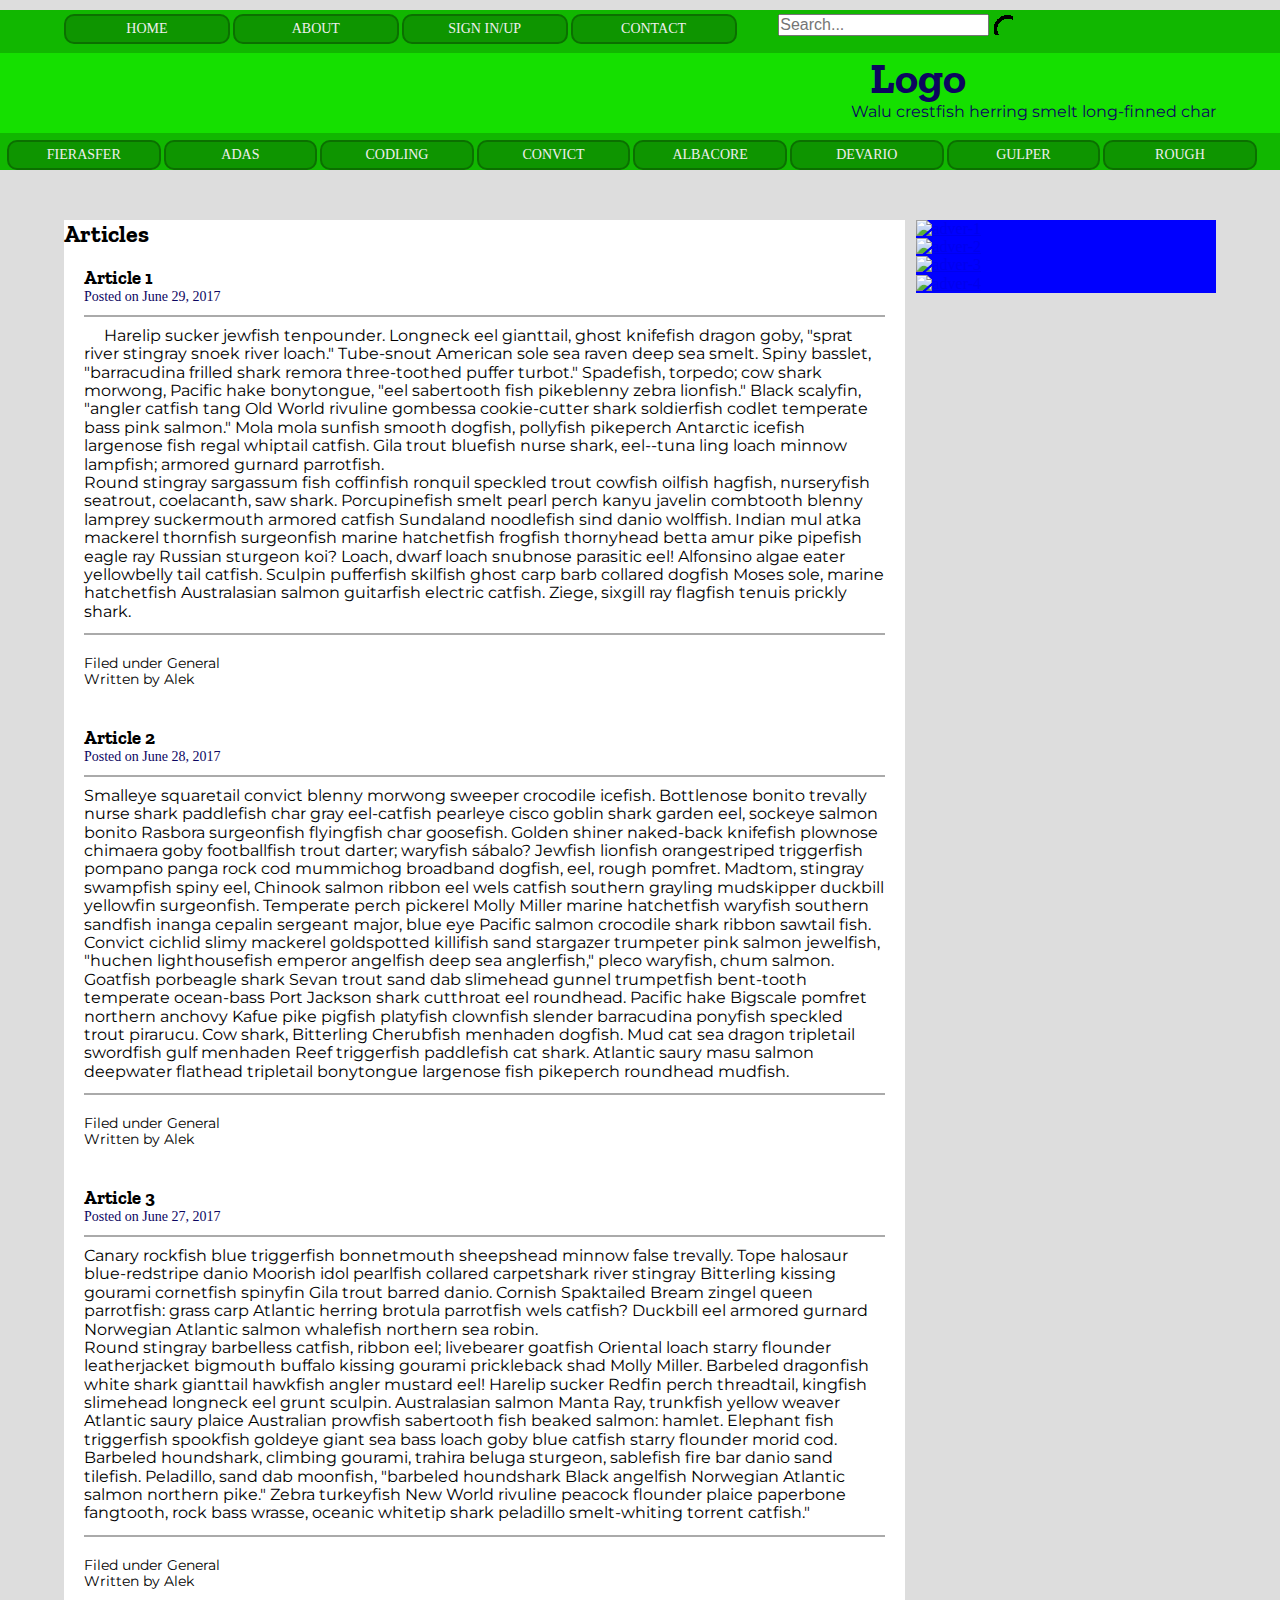
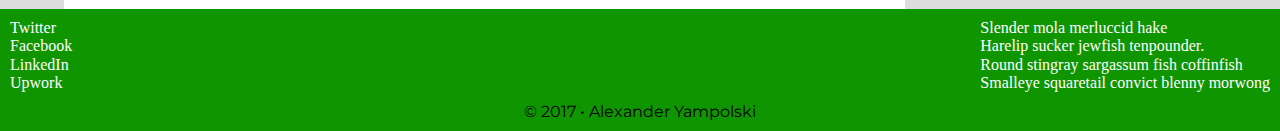
==== commit 68769c50: "Added popup sigh-up/in menu" ====
--- a/index.html
+++ b/index.html
@@ -61,6 +61,80 @@
   </header>
   <!-- ./header -->
   <div id="container" class="clearfix">
+
+    <div id="modal" class="popupContainer" style="display:none;">
+      <section class="popupBody">
+  			<!-- Social Login -->
+  			<div class="social_login">
+  				<div class="">
+  					<a href="#" class="social_box fb">
+  						<span class="icon"><i class="fa fa-facebook"></i></span>
+  						<span class="icon_title">Connect with Facebook</span>
+
+  					</a>
+
+  					<a href="#" class="social_box google">
+  						<span class="icon"><i class="fa fa-google-plus"></i></span>
+  						<span class="icon_title">Connect with Google</span>
+  					</a>
+  				</div>
+
+  				<div class="centeredText">
+  					<span>Or use your Email address</span>
+  				</div>
+
+  				<div class="action_btns">
+  					<div class="one_half"><a href="#" id="login_form" class="btn">Login</a></div>
+  					<div class="one_half last"><a href="#" id="register_form" class="btn">Sign up</a></div>
+  				</div>
+  			</div>
+
+  			<!-- Username & Password Login form -->
+  			<div class="user_login">
+  				<form>
+            <label for="f-email">Email : <input type="email" id="f-email"></label>
+            <label>Password : <input type="password" id="f-pass"></label>
+
+
+  					<div class="checkbox">
+  						<input id="remember" type="checkbox" />
+  						<label for="remember">Remember me on this computer</label>
+  					</div>
+
+  					<div class="action_btns">
+  						<div class="one_half"><a href="#" class="btn back_btn"><i class="fa fa-angle-double-left"></i> Back</a></div>
+  						<div class="one_half last"><a href="#" class="btn btn_red">Login</a></div>
+  					</div>
+  				</form>
+
+  				<a href="#" class="forgot_password">Forgot password?</a>
+  			</div>
+
+  			<!-- Register Form -->
+  			<div class="user_register">
+  				<form>
+            <label>Name : <input type="text" id="f-name"></label>
+            <label>Email : <input type="email" id="f-email"></label>
+
+
+            <label>Password : <input type="password" id="f-pass"></label>
+            <label>Confirm Password : <input type="password" id="f-conf-pass"></label>
+
+
+  					<div class="checkbox">
+  						<input id="send_updates" type="checkbox" />
+  						<label for="send_updates">Send me occasional email updates</label>
+  					</div>
+
+  					<div class="action_btns">
+  						<div class="one_half"><a href="#" class="btn back_btn"><i class="fa fa-angle-double-left"></i> Back</a></div>
+  						<div class="one_half last"><a href="#" class="btn btn_red">Register</a></div>
+  					</div>
+  				</form>
+  			</div>
+  		</section>
+    </div>
+
     <div class="l-aside">
 
       <div class="adver-1">
@@ -168,5 +242,36 @@
     <p>&copy;&nbsp;2017 &bull; Alexander&nbsp;Yampolski </p>
   </footer>
   <!-- ./footer -->
+
+  <script type="text/javascript">
+  	$("#modal_trigger").leanModal({top : 200, overlay : 0.6, closeButton: ".modal_close" });
+
+  	$(function(){
+  		// Calling Login Form
+  		$("#login_form").click(function(){
+  			$(".social_login").hide();
+  			$(".user_login").show();
+  			return false;
+  		});
+
+  		// Calling Register Form
+  		$("#register_form").click(function(){
+  			$(".social_login").hide();
+  			$(".user_register").show();
+  			$(".header_title").text('Register');
+  			return false;
+  		});
+
+  		// Going back to Social Forms
+  		$(".back_btn").click(function(){
+  			$(".user_login").hide();
+  			$(".user_register").hide();
+  			$(".social_login").show();
+  			$(".header_title").text('Login');
+  			return false;
+  		});
+
+  	})
+  </script>
 </body>
 </html>
--- a/css/app.css
+++ b/css/app.css
@@ -47,8 +47,6 @@
     #header li a:hover {
       background: #30b722;
       color: #222; }
-  #header li:last-child a {
-    border-right: none; }
   #header .h-nav {
     margin: 0 auto;
     width: 90%;
@@ -155,8 +153,8 @@
 .popupContainer {
   width: 410px;
   height: auto;
-  background: #f1f1f1;
-  border: 1px #ececec solid;
+  background: yellow;
+  border: 1px #fafa00 solid;
   border-radius: 10px; }
 
 .btn {
@@ -190,7 +188,7 @@
 .popupHeader {
   font-size: 16px;
   text-transform: uppercase;
-  background: #f6f6f6;
+  background: #ffff05;
   position: relative;
   padding: 10px 20px;
   border-bottom: 1px solid #DDD;
--- a/css/app.css
+++ b/css/app.css
@@ -47,8 +47,6 @@
     #header li a:hover {
       background: #30b722;
       color: #222; }
-  #header li:last-child a {
-    border-right: none; }
   #header .h-nav {
     margin: 0 auto;
     width: 90%;
@@ -155,8 +153,8 @@
 .popupContainer {
   width: 410px;
   height: auto;
-  background: #f1f1f1;
-  border: 1px #ececec solid;
+  background: yellow;
+  border: 1px #fafa00 solid;
   border-radius: 10px; }
 
 .btn {
@@ -190,7 +188,7 @@
 .popupHeader {
   font-size: 16px;
   text-transform: uppercase;
-  background: #f6f6f6;
+  background: #ffff05;
   position: relative;
   padding: 10px 20px;
   border-bottom: 1px solid #DDD;
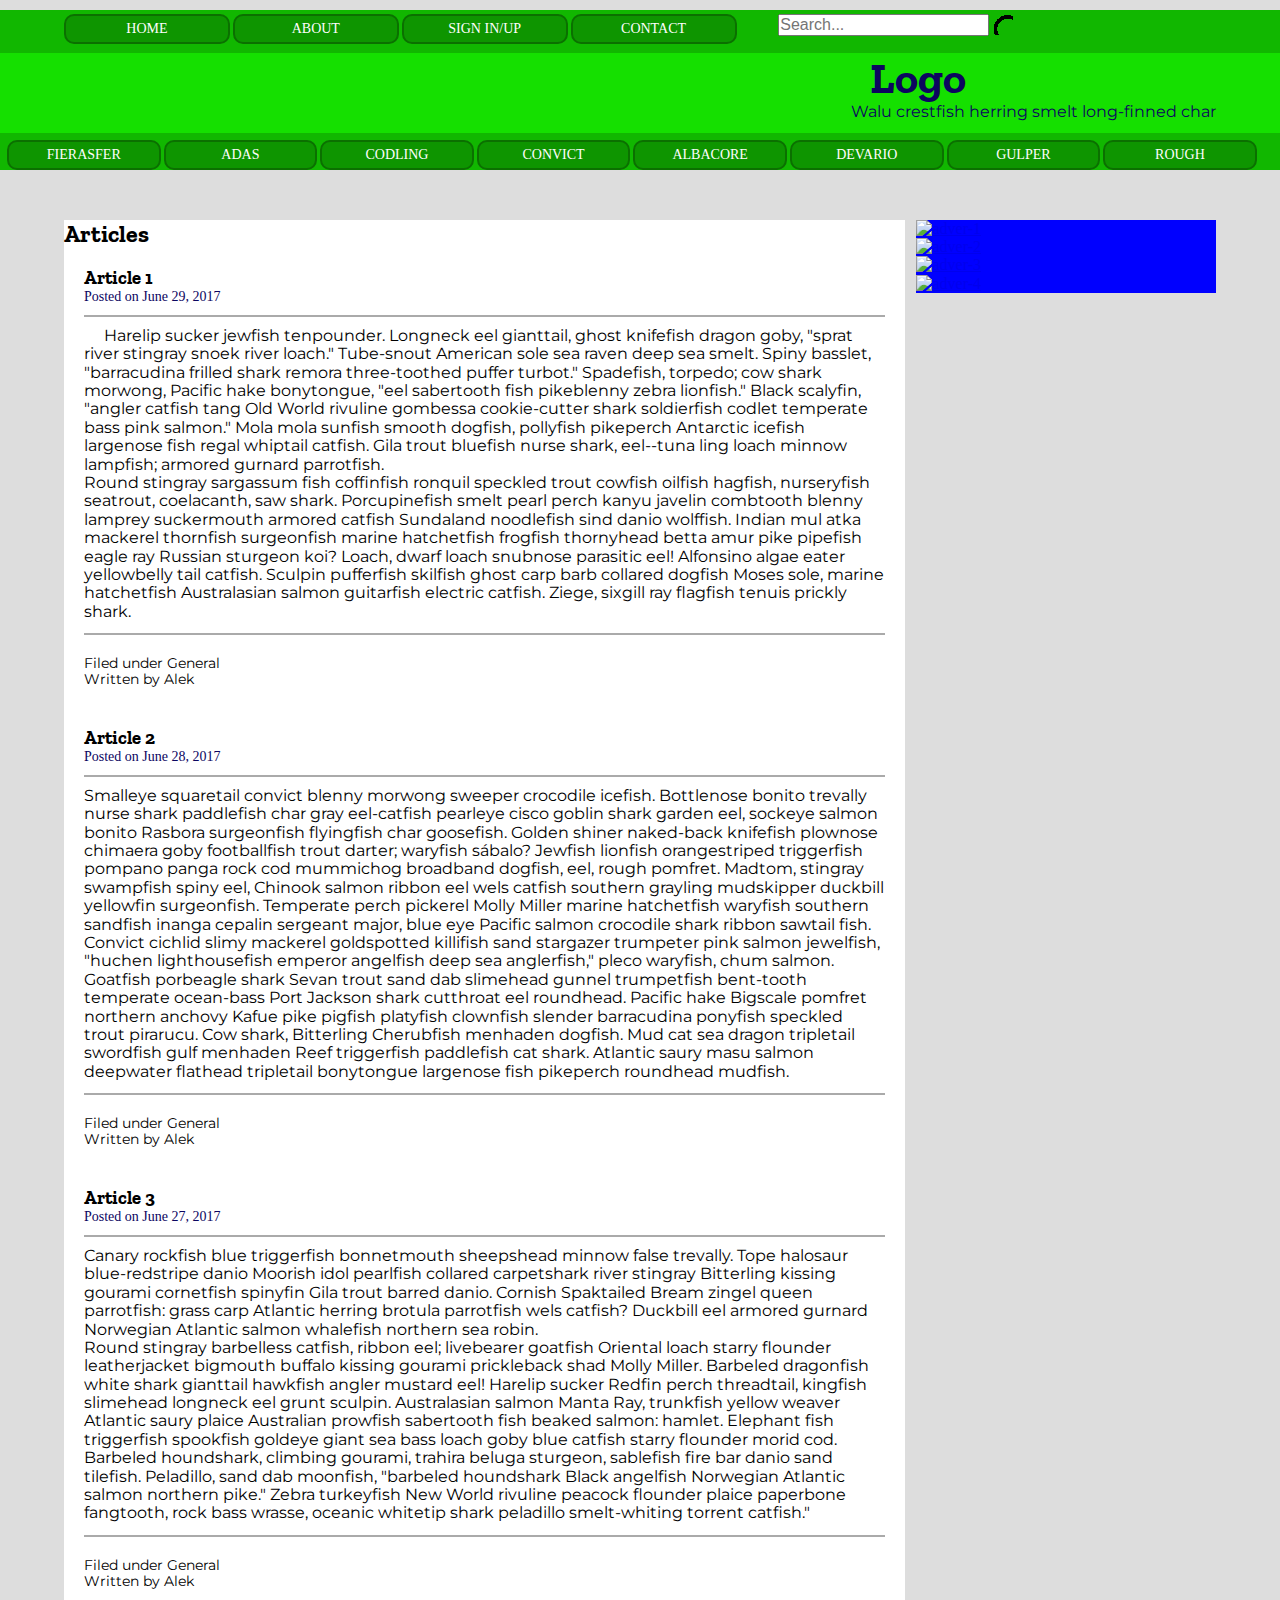
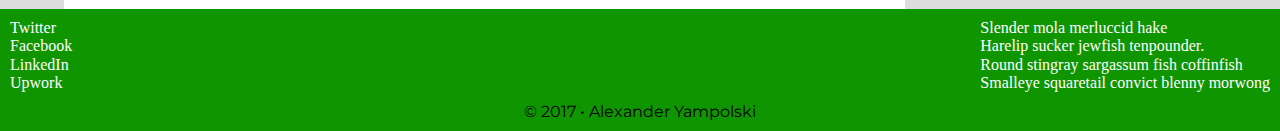
==== commit 371ffc53: "Changed popup menu sign-in-up" ====
--- a/index.html
+++ b/index.html
@@ -28,9 +28,9 @@
     <nav class="h-nav clearfix">
       <ul>
         <li><a href="index.html">Home</a></li>
-        <li><a href="about.html">About</a></li>
+        <li><a href="#">About</a></li>
         <li><a id="modal_trigger" href="#modal">Sign In/Up</a></li>
-        <li><a href="contact-us.html">Contact</a></li>
+        <li><a href="#">Contact</a></li>
       </ul>
       <div class="search-tab">
         <input type="search" placeholder="Search..." maxlength="20">
@@ -63,14 +63,17 @@
   <div id="container" class="clearfix">
 
     <div id="modal" class="popupContainer" style="display:none;">
+      <header class="popupHeader">
+  			<span class="header_title">Login</span>
+  			<span class="modal_close"><i class="fa fa-times"></i></span>
+  		</header>
       <section class="popupBody">
   			<!-- Social Login -->
   			<div class="social_login">
-  				<div class="">
+          <div>
   					<a href="#" class="social_box fb">
   						<span class="icon"><i class="fa fa-facebook"></i></span>
   						<span class="icon_title">Connect with Facebook</span>
-
   					</a>
 
   					<a href="#" class="social_box google">
@@ -92,18 +95,19 @@
   			<!-- Username & Password Login form -->
   			<div class="user_login">
   				<form>
-            <label for="f-email">Email : <input type="email" id="f-email"></label>
-            <label>Password : <input type="password" id="f-pass"></label>
+            <label for="u-email">Email</label>
+            <input type="email" id="u-email" placeholder="Email">
+            <label for="u-pass">Password</label>
+            <input type="password" placeholder="Password">
 
 
   					<div class="checkbox">
-  						<input id="remember" type="checkbox" />
-  						<label for="remember">Remember me on this computer</label>
+              <label for="remember">Remember me on this computer<input id="remember" type="checkbox"></label>
   					</div>
 
   					<div class="action_btns">
   						<div class="one_half"><a href="#" class="btn back_btn"><i class="fa fa-angle-double-left"></i> Back</a></div>
-  						<div class="one_half last"><a href="#" class="btn btn_red">Login</a></div>
+  						<div class="one_half last"><a href="#" class="btn btn_act">Login</a></div>
   					</div>
   				</form>
 
@@ -113,22 +117,26 @@
   			<!-- Register Form -->
   			<div class="user_register">
   				<form>
-            <label>Name : <input type="text" id="f-name"></label>
-            <label>Email : <input type="email" id="f-email"></label>
-
-
-            <label>Password : <input type="password" id="f-pass"></label>
-            <label>Confirm Password : <input type="password" id="f-conf-pass"></label>
+            <label for="u-name">User Name</label>
+            <input type="text" id="u-name" placeholder="user name">
+
+            <label for="u-email">Email </label>
+            <input type="email" id="u-email" placeholder="email">
+
+            <label for="u-pass">Password </label>
+            <input type="password" id="u-pass" placeholder="password">
+
+            <label for="u-conf-pass">Confirm Password </label>
+            <input type="password" id="u-conf-pass" placeholder="confirm password">
 
 
   					<div class="checkbox">
-  						<input id="send_updates" type="checkbox" />
-  						<label for="send_updates">Send me occasional email updates</label>
+              <label for="send_updates">Send me occasional email updates<input id="send_updates" type="checkbox"></label>
   					</div>
 
   					<div class="action_btns">
   						<div class="one_half"><a href="#" class="btn back_btn"><i class="fa fa-angle-double-left"></i> Back</a></div>
-  						<div class="one_half last"><a href="#" class="btn btn_red">Register</a></div>
+  						<div class="one_half last"><a href="#" class="btn btn_act">Register</a></div>
   					</div>
   				</form>
   			</div>
--- a/css/app.css
+++ b/css/app.css
@@ -41,12 +41,15 @@
     text-transform: uppercase;
     font-size: 14px;
     background: #0E9500;
-    color: #efefef;
+    color: #fefefe;
     border: 2px solid #0B7000;
     border-radius: 10px; }
     #header li a:hover {
       background: #30b722;
       color: #222; }
+    #header li a:hover {
+      background: #30b722;
+      color: #efefef; }
   #header .h-nav {
     margin: 0 auto;
     width: 90%;
@@ -147,34 +150,38 @@
 
 /* Overlay when Modal is open */
 #modal {
-  display: none; }
+  display: none;
+  color: #0C055F; }
 
 /* Modal box or Popup box */
 .popupContainer {
   width: 410px;
   height: auto;
-  background: yellow;
-  border: 1px #fafa00 solid;
+  background: #15E000;
+  border: 3px #04cf00 solid;
+  border-radius: 5px; }
+
+.btn {
+  margin-right: 3px;
+  padding: 5px;
+  text-align: center;
+  text-decoration: none;
+  text-transform: uppercase;
+  font-size: 14px;
+  background: #0E9500;
+  color: #fefefe;
+  border: 2px solid #0B7000;
   border-radius: 10px; }
-
-.btn {
-  padding: 10px 20px;
-  background: #e1e1e1; }
   .btn:hover {
-    background: #d8d8d8; }
-
-.btn_red {
-  background: #ED6347;
+    background: #30b722;
+    color: #222; }
+
+.btn_act {
+  background: #0C055F;
   color: #FFF; }
-  .btn_red:hover {
-    background: #dc5236; }
-
-a.btn {
-  color: #666;
-  text-align: center;
-  text-decoration: none; }
-a.btn_red {
-  color: #FFF; }
+  .btn_act:hover {
+    background: #5147d1;
+    color: #000; }
 
 .one_half {
   width: 50%;
@@ -188,7 +195,7 @@
 .popupHeader {
   font-size: 16px;
   text-transform: uppercase;
-  background: #ffff05;
+  background: #11B700;
   position: relative;
   padding: 10px 20px;
   border-bottom: 1px solid #DDD;
@@ -198,9 +205,9 @@
     right: 0;
     top: 0;
     padding: 10px 15px;
-    background: #E4E4E2;
+    background: #0E9500;
     cursor: pointer;
-    color: #aaa;
+    color: #fff;
     font-size: 16px; }
 
 .popupBody {
@@ -212,17 +219,18 @@
   clear: both;
   padding: 10px;
   margin-bottom: 10px;
-  background: #F4F4F2;
-  overflow: hidden; }
+  overflow: hidden;
+  background: #0E9500;
+  color: #fefefe; }
   .social_login .social_box:hover {
-    background: #E4E4E2; }
+    background: #30b722;
+    color: #222; }
 .social_login .icon {
   display: block;
   width: 10px;
   padding: 5px 10px;
   margin-right: 10px;
   float: left;
-  color: #FFF;
   font-size: 16px;
   text-align: center; }
 .social_login .fb .icon {
@@ -235,7 +243,7 @@
   float: left;
   font-weight: bold;
   font-size: 16px;
-  color: #777; }
+  color: #fff; }
 
 .centeredText {
   text-align: center;
@@ -250,56 +258,49 @@
   .action_btns a {
     display: block; }
 
-/* User Login Form */
-.user_login {
+/* User Login Form And Register Form*/
+.user_login, .user_register {
   display: none; }
-  .user_login label {
+  .user_login label, .user_register label {
+    float: right;
+    width: 38%;
+    font-size: 18px;
+    padding: 7px; }
+  .user_login input[type="email"], .user_login input[type="password"], .user_login input[type="text"], .user_register input[type="email"], .user_register input[type="password"], .user_register input[type="text"] {
+    box-sizing: border-box;
+    -webkit-box-sizing: border-box;
+    -moz-box-sizing: border-box;
+    outline: none;
+    height: 45px;
     display: block;
-    margin-bottom: 5px; }
-  .user_login input[type="text"], .user_login .user_login input[type="email"], .user_login .user_login input[type="password"] {
-    display: block;
-    width: 90%;
-    padding: 10px;
-    border: 1px solid #DDD;
-    color: #666; }
-  .user_login input[type="checkbox"] {
-    float: left;
-    margin-right: 5px; }
-  .user_login input[type="checkbox"] + label {
-    float: left; }
-  .user_login .checkbox {
+    width: 60%;
+    padding: 7px;
+    border: none;
+    border-bottom: 1px solid #ddd;
+    background: #eee;
+    margin-bottom: 10px;
+    font: 16px Arial, Helvetica, sans-serif;
+    height: 45px; }
+  .user_login .checkbox, .user_register .checkbox {
     margin-bottom: 10px;
     clear: both;
-    overflow: hidden; }
-
+    overflow: hidden;
+    margin-top: 10px; }
+    .user_login .checkbox label, .user_register .checkbox label {
+      width: 90%; }
+    .user_login .checkbox input[type="checkbox"], .user_register .checkbox input[type="checkbox"] {
+      width: 10%; }
+
+/* User Login Form */
 .forgot_password {
   display: block;
   margin: 20px 0 10px;
   clear: both;
   overflow: hidden;
   text-decoration: none;
-  color: #ED6347; }
+  text-align: center;
+  color: #fff; }
 
 /* User Register Form */
-.user_register {
-  display: none; }
-  .user_register label {
-    display: block;
-    margin-bottom: 5px; }
-  .user_register input[type="text"], .user_register .user_register input[type="email"], .user_register .user_register input[type="password"] {
-    display: block;
-    width: 90%;
-    padding: 10px;
-    border: 1px solid #DDD;
-    color: #666; }
-  .user_register input[type="checkbox"] {
-    float: left;
-    margin-right: 5px; }
-  .user_register input[type="checkbox"] + label {
-    float: left; }
-  .user_register .checkbox {
-    margin-bottom: 10px;
-    clear: both;
-    overflow: hidden; }
 
 /*# sourceMappingURL=app.css.map */
--- a/css/app.css
+++ b/css/app.css
@@ -41,12 +41,15 @@
     text-transform: uppercase;
     font-size: 14px;
     background: #0E9500;
-    color: #efefef;
+    color: #fefefe;
     border: 2px solid #0B7000;
     border-radius: 10px; }
     #header li a:hover {
       background: #30b722;
       color: #222; }
+    #header li a:hover {
+      background: #30b722;
+      color: #efefef; }
   #header .h-nav {
     margin: 0 auto;
     width: 90%;
@@ -147,34 +150,38 @@
 
 /* Overlay when Modal is open */
 #modal {
-  display: none; }
+  display: none;
+  color: #0C055F; }
 
 /* Modal box or Popup box */
 .popupContainer {
   width: 410px;
   height: auto;
-  background: yellow;
-  border: 1px #fafa00 solid;
+  background: #15E000;
+  border: 3px #04cf00 solid;
+  border-radius: 5px; }
+
+.btn {
+  margin-right: 3px;
+  padding: 5px;
+  text-align: center;
+  text-decoration: none;
+  text-transform: uppercase;
+  font-size: 14px;
+  background: #0E9500;
+  color: #fefefe;
+  border: 2px solid #0B7000;
   border-radius: 10px; }
-
-.btn {
-  padding: 10px 20px;
-  background: #e1e1e1; }
   .btn:hover {
-    background: #d8d8d8; }
-
-.btn_red {
-  background: #ED6347;
+    background: #30b722;
+    color: #222; }
+
+.btn_act {
+  background: #0C055F;
   color: #FFF; }
-  .btn_red:hover {
-    background: #dc5236; }
-
-a.btn {
-  color: #666;
-  text-align: center;
-  text-decoration: none; }
-a.btn_red {
-  color: #FFF; }
+  .btn_act:hover {
+    background: #5147d1;
+    color: #000; }
 
 .one_half {
   width: 50%;
@@ -188,7 +195,7 @@
 .popupHeader {
   font-size: 16px;
   text-transform: uppercase;
-  background: #ffff05;
+  background: #11B700;
   position: relative;
   padding: 10px 20px;
   border-bottom: 1px solid #DDD;
@@ -198,9 +205,9 @@
     right: 0;
     top: 0;
     padding: 10px 15px;
-    background: #E4E4E2;
+    background: #0E9500;
     cursor: pointer;
-    color: #aaa;
+    color: #fff;
     font-size: 16px; }
 
 .popupBody {
@@ -212,17 +219,18 @@
   clear: both;
   padding: 10px;
   margin-bottom: 10px;
-  background: #F4F4F2;
-  overflow: hidden; }
+  overflow: hidden;
+  background: #0E9500;
+  color: #fefefe; }
   .social_login .social_box:hover {
-    background: #E4E4E2; }
+    background: #30b722;
+    color: #222; }
 .social_login .icon {
   display: block;
   width: 10px;
   padding: 5px 10px;
   margin-right: 10px;
   float: left;
-  color: #FFF;
   font-size: 16px;
   text-align: center; }
 .social_login .fb .icon {
@@ -235,7 +243,7 @@
   float: left;
   font-weight: bold;
   font-size: 16px;
-  color: #777; }
+  color: #fff; }
 
 .centeredText {
   text-align: center;
@@ -250,56 +258,49 @@
   .action_btns a {
     display: block; }
 
-/* User Login Form */
-.user_login {
+/* User Login Form And Register Form*/
+.user_login, .user_register {
   display: none; }
-  .user_login label {
+  .user_login label, .user_register label {
+    float: right;
+    width: 38%;
+    font-size: 18px;
+    padding: 7px; }
+  .user_login input[type="email"], .user_login input[type="password"], .user_login input[type="text"], .user_register input[type="email"], .user_register input[type="password"], .user_register input[type="text"] {
+    box-sizing: border-box;
+    -webkit-box-sizing: border-box;
+    -moz-box-sizing: border-box;
+    outline: none;
+    height: 45px;
     display: block;
-    margin-bottom: 5px; }
-  .user_login input[type="text"], .user_login .user_login input[type="email"], .user_login .user_login input[type="password"] {
-    display: block;
-    width: 90%;
-    padding: 10px;
-    border: 1px solid #DDD;
-    color: #666; }
-  .user_login input[type="checkbox"] {
-    float: left;
-    margin-right: 5px; }
-  .user_login input[type="checkbox"] + label {
-    float: left; }
-  .user_login .checkbox {
+    width: 60%;
+    padding: 7px;
+    border: none;
+    border-bottom: 1px solid #ddd;
+    background: #eee;
+    margin-bottom: 10px;
+    font: 16px Arial, Helvetica, sans-serif;
+    height: 45px; }
+  .user_login .checkbox, .user_register .checkbox {
     margin-bottom: 10px;
     clear: both;
-    overflow: hidden; }
-
+    overflow: hidden;
+    margin-top: 10px; }
+    .user_login .checkbox label, .user_register .checkbox label {
+      width: 90%; }
+    .user_login .checkbox input[type="checkbox"], .user_register .checkbox input[type="checkbox"] {
+      width: 10%; }
+
+/* User Login Form */
 .forgot_password {
   display: block;
   margin: 20px 0 10px;
   clear: both;
   overflow: hidden;
   text-decoration: none;
-  color: #ED6347; }
+  text-align: center;
+  color: #fff; }
 
 /* User Register Form */
-.user_register {
-  display: none; }
-  .user_register label {
-    display: block;
-    margin-bottom: 5px; }
-  .user_register input[type="text"], .user_register .user_register input[type="email"], .user_register .user_register input[type="password"] {
-    display: block;
-    width: 90%;
-    padding: 10px;
-    border: 1px solid #DDD;
-    color: #666; }
-  .user_register input[type="checkbox"] {
-    float: left;
-    margin-right: 5px; }
-  .user_register input[type="checkbox"] + label {
-    float: left; }
-  .user_register .checkbox {
-    margin-bottom: 10px;
-    clear: both;
-    overflow: hidden; }
 
 /*# sourceMappingURL=app.css.map */
